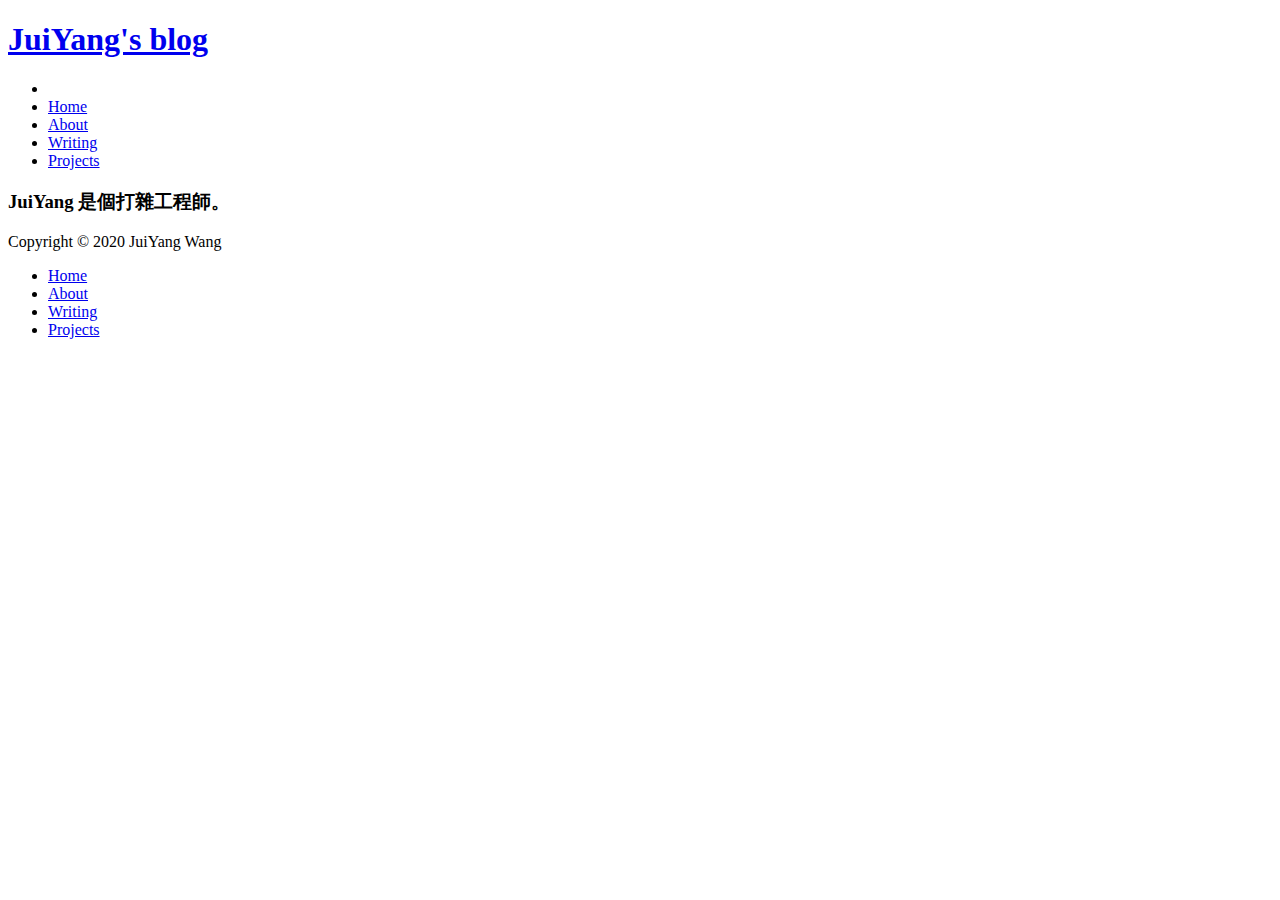
==== about/index.html @ 7d412b34 "Site updated: 2020-12-31 13:35:17" ====
<!DOCTYPE html>
<html lang=zh>
<head>
    <!-- so meta -->
    <meta charset="utf-8">
    <meta http-equiv="X-UA-Compatible" content="IE=edge">
    <meta name="HandheldFriendly" content="True">
    <meta name="viewport" content="width=device-width, initial-scale=1, maximum-scale=1" />
    <meta name="description" content="JuiYang 是個打雜工程師。">
<meta property="og:type" content="website">
<meta property="og:title" content="about">
<meta property="og:url" content="http://tom4652002.github.io/about/index.html">
<meta property="og:site_name" content="JuiYang&#39;s blog">
<meta property="og:description" content="JuiYang 是個打雜工程師。">
<meta property="og:locale" content="zh_TW">
<meta property="article:published_time" content="2020-12-31T03:40:57.000Z">
<meta property="article:modified_time" content="2020-12-31T03:43:46.198Z">
<meta property="article:author" content="JuiYang Wang">
<meta name="twitter:card" content="summary">
    
    
        
          
              <link rel="shortcut icon" href="/images/favicon.ico">
          
        
        
          
            <link rel="icon" type="image/png" href="/images/favicon-192x192.png" sizes="192x192">
          
        
        
          
            <link rel="apple-touch-icon" sizes="180x180" href="/images/apple-touch-icon.png">
          
        
    
    <!-- title -->
    <title>about</title>
    <!-- styles -->
    
<link rel="stylesheet" href="/css/style.css">

    <!-- rss -->
    
    
<meta name="generator" content="Hexo 5.3.0"></head>

<body>
    
    <div class="content index width mx-auto px2 my4">
        
          <header id="header">
  <a href="/">
  
    
      <div id="logo" style="background-image: url(/images/logo.png);"></div>
    
  
    <div id="title">
      <h1>JuiYang&#39;s blog</h1>
    </div>
  </a>
  <div id="nav">
    <ul>
      <li class="icon">
        <a href="#"><i class="fa fa-bars fa-2x"></i></a>
      </li>
       
        <li><a href="/">Home</a></li>
       
        <li><a href="/about/">About</a></li>
       
        <li><a href="/_posts/">Writing</a></li>
       
        <li><a target="_blank" rel="noopener" href="http://github.com/tom4652002">Projects</a></li>
      
    </ul>
  </div>
</header>

        
        <article class="post" itemscope itemtype="http://schema.org/BlogPosting">
  
  

  <div class="content" itemprop="articleBody">
    <h3 id="JuiYang-是個打雜工程師。"><a href="#JuiYang-是個打雜工程師。" class="headerlink" title="JuiYang 是個打雜工程師。"></a>JuiYang 是個打雜工程師。</h3>
  </div>
</article>

    </div>
    
    <footer id="footer">
  <div class="footer-left">
    Copyright &copy; 2020 JuiYang Wang
  </div>
  <div class="footer-right">
    <nav>
      <ul>
         
          <li><a href="/">Home</a></li>
         
          <li><a href="/about/">About</a></li>
         
          <li><a href="/_posts/">Writing</a></li>
         
          <li><a target="_blank" rel="noopener" href="http://github.com/tom4652002">Projects</a></li>
        
      </ul>
    </nav>
  </div>
</footer>

</body>
</html>
<!-- styles -->

<link rel="stylesheet" href="/lib/font-awesome/css/font-awesome.min.css">


<link rel="stylesheet" href="/lib/meslo-LG/styles.css">


<link rel="stylesheet" href="/lib/justified-gallery/justifiedGallery.min.css">


<!-- jquery -->

<script src="/lib/jquery/jquery.min.js"></script>


<script src="/lib/justified-gallery/jquery.justifiedGallery.min.js"></script>


<script src="/js/main.js"></script>



    <!-- Google Analytics -->
    <script type="text/javascript">
        (function(i,s,o,g,r,a,m) {i['GoogleAnalyticsObject']=r;i[r]=i[r]||function() {
        (i[r].q=i[r].q||[]).push(arguments)},i[r].l=1*new Date();a=s.createElement(o),
        m=s.getElementsByTagName(o)[0];a.async=1;a.src=g;m.parentNode.insertBefore(a,m)
        })(window,document,'script','//www.google-analytics.com/analytics.js','ga');
        ga('create', 'UA-37473492-6', 'auto');
        ga('send', 'pageview');
    </script>
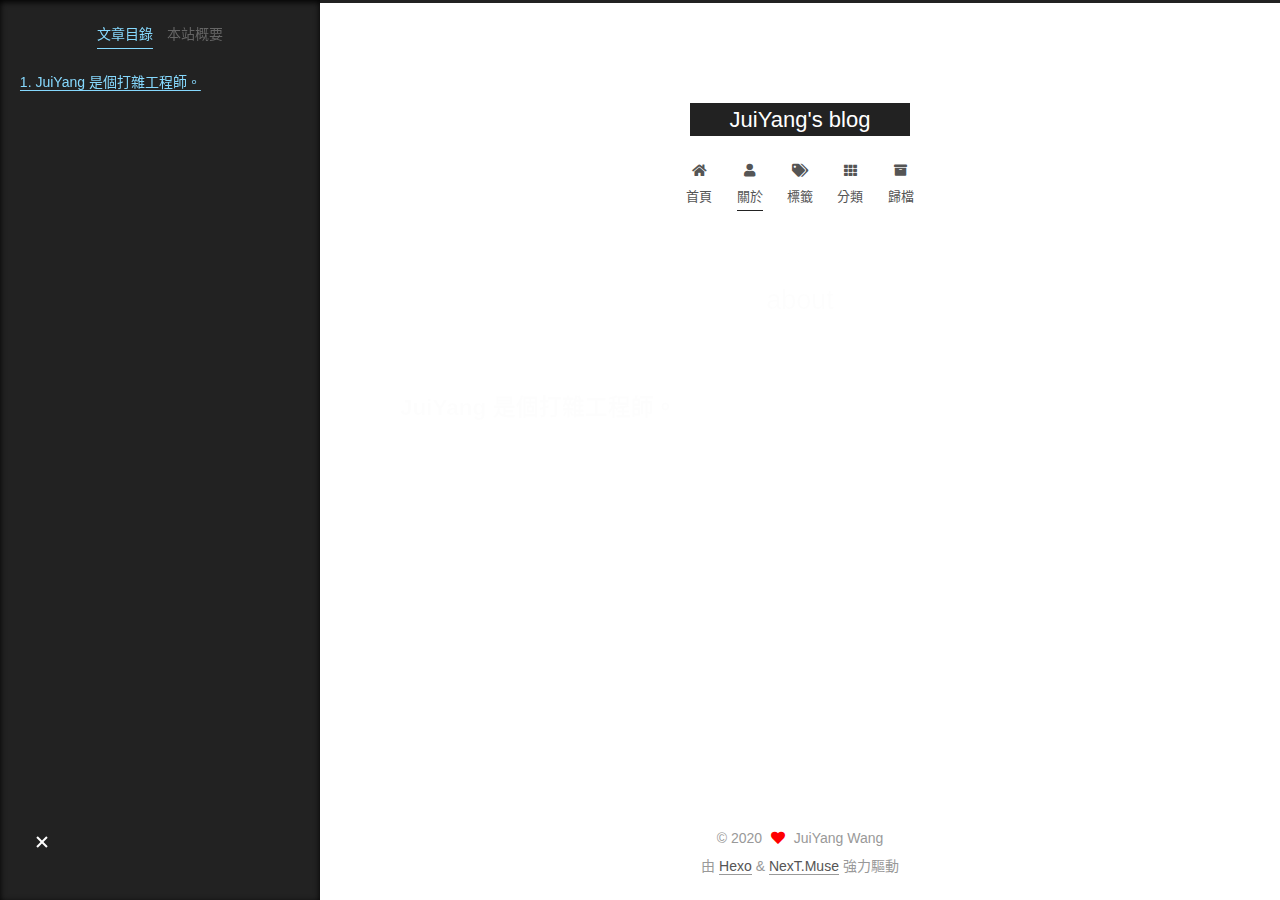
==== commit aa29653d: "Site updated: 2020-12-31 16:21:53" ====
--- a/about/index.html
+++ b/about/index.html
@@ -1,12 +1,26 @@
 <!DOCTYPE html>
-<html lang=zh>
+<html lang="zh-TW">
 <head>
-    <!-- so meta -->
-    <meta charset="utf-8">
-    <meta http-equiv="X-UA-Compatible" content="IE=edge">
-    <meta name="HandheldFriendly" content="True">
-    <meta name="viewport" content="width=device-width, initial-scale=1, maximum-scale=1" />
-    <meta name="description" content="JuiYang 是個打雜工程師。">
+  <meta charset="UTF-8">
+<meta name="viewport" content="width=device-width, initial-scale=1, maximum-scale=2">
+<meta name="theme-color" content="#222">
+<meta name="generator" content="Hexo 5.3.0">
+  <link rel="apple-touch-icon" sizes="180x180" href="/images/apple-touch-icon.png">
+  <link rel="icon" type="image/png" sizes="32x32" href="/images/favicon-32x32.png">
+  <link rel="icon" type="image/png" sizes="16x16" href="/images/favicon-16x16.png">
+  <link rel="mask-icon" href="/images/logo.png" color="#222">
+
+<link rel="stylesheet" href="/css/main.css">
+
+
+<link rel="stylesheet" href="/lib/font-awesome/css/all.min.css">
+
+<script id="hexo-configurations">
+    var NexT = window.NexT || {};
+    var CONFIG = {"hostname":"tom4652002.github.io","root":"/","scheme":"Muse","version":"7.8.0","exturl":false,"sidebar":{"position":"left","display":"post","padding":18,"offset":12,"onmobile":false},"copycode":{"enable":false,"show_result":false,"style":null},"back2top":{"enable":true,"sidebar":false,"scrollpercent":false},"bookmark":{"enable":false,"color":"#222","save":"auto"},"fancybox":false,"mediumzoom":false,"lazyload":false,"pangu":false,"comments":{"style":"tabs","active":null,"storage":true,"lazyload":false,"nav":null},"algolia":{"hits":{"per_page":10},"labels":{"input_placeholder":"Search for Posts","hits_empty":"We didn't find any results for the search: ${query}","hits_stats":"${hits} results found in ${time} ms"}},"localsearch":{"enable":false,"trigger":"auto","top_n_per_article":1,"unescape":false,"preload":false},"motion":{"enable":true,"async":false,"transition":{"post_block":"fadeIn","post_header":"slideDownIn","post_body":"slideDownIn","coll_header":"slideLeftIn","sidebar":"slideUpIn"}}};
+  </script>
+
+  <meta name="description" content="JuiYang 是個打雜工程師。">
 <meta property="og:type" content="website">
 <meta property="og:title" content="about">
 <meta property="og:url" content="http://tom4652002.github.io/about/index.html">
@@ -17,135 +31,350 @@
 <meta property="article:modified_time" content="2020-12-31T03:43:46.198Z">
 <meta property="article:author" content="JuiYang Wang">
 <meta name="twitter:card" content="summary">
-    
-    
+
+<link rel="canonical" href="http://tom4652002.github.io/about/">
+
+
+<script id="page-configurations">
+  // https://hexo.io/docs/variables.html
+  CONFIG.page = {
+    sidebar: "",
+    isHome : false,
+    isPost : false,
+    lang   : 'zh-TW'
+  };
+</script>
+
+  <title>about | JuiYang's blog
+</title>
+  
+
+
+
+
+
+
+  <noscript>
+  <style>
+  .use-motion .brand,
+  .use-motion .menu-item,
+  .sidebar-inner,
+  .use-motion .post-block,
+  .use-motion .pagination,
+  .use-motion .comments,
+  .use-motion .post-header,
+  .use-motion .post-body,
+  .use-motion .collection-header { opacity: initial; }
+
+  .use-motion .site-title,
+  .use-motion .site-subtitle {
+    opacity: initial;
+    top: initial;
+  }
+
+  .use-motion .logo-line-before i { left: initial; }
+  .use-motion .logo-line-after i { right: initial; }
+  </style>
+</noscript>
+
+</head>
+
+<body itemscope itemtype="http://schema.org/WebPage">
+  <div class="container use-motion">
+    <div class="headband"></div>
+
+    <header class="header" itemscope itemtype="http://schema.org/WPHeader">
+      <div class="header-inner"><div class="site-brand-container">
+  <div class="site-nav-toggle">
+    <div class="toggle" aria-label="切換導航欄">
+      <span class="toggle-line toggle-line-first"></span>
+      <span class="toggle-line toggle-line-middle"></span>
+      <span class="toggle-line toggle-line-last"></span>
+    </div>
+  </div>
+
+  <div class="site-meta">
+
+    <a href="/" class="brand" rel="start">
+      <span class="logo-line-before"><i></i></span>
+      <h1 class="site-title">JuiYang's blog</h1>
+      <span class="logo-line-after"><i></i></span>
+    </a>
+  </div>
+
+  <div class="site-nav-right">
+    <div class="toggle popup-trigger">
+    </div>
+  </div>
+</div>
+
+
+
+
+<nav class="site-nav">
+  <ul id="menu" class="main-menu menu">
+        <li class="menu-item menu-item-home">
+
+    <a href="/" rel="section"><i class="fa fa-home fa-fw"></i>首頁</a>
+
+  </li>
+        <li class="menu-item menu-item-about">
+
+    <a href="/about/" rel="section"><i class="fa fa-user fa-fw"></i>關於</a>
+
+  </li>
+        <li class="menu-item menu-item-tags">
+
+    <a href="/tags/" rel="section"><i class="fa fa-tags fa-fw"></i>標籤</a>
+
+  </li>
+        <li class="menu-item menu-item-categories">
+
+    <a href="/categories/" rel="section"><i class="fa fa-th fa-fw"></i>分類</a>
+
+  </li>
+        <li class="menu-item menu-item-archives">
+
+    <a href="/archives/" rel="section"><i class="fa fa-archive fa-fw"></i>歸檔</a>
+
+  </li>
+  </ul>
+</nav>
+
+
+
+
+</div>
+    </header>
+
+    
+  <div class="back-to-top">
+    <i class="fa fa-arrow-up"></i>
+    <span>0%</span>
+  </div>
+
+
+    <main class="main">
+      <div class="main-inner">
+        <div class="content-wrap">
+          
+  
+  
+
+          <div class="content page posts-expand">
+            
+
+    
+    
+    
+    <div class="post-block" lang="zh-TW">
+      <header class="post-header">
+
+<h1 class="post-title" itemprop="name headline">about
+</h1>
+
+<div class="post-meta">
+  
+
+</div>
+
+</header>
+
+      
+      
+      
+      <div class="post-body">
+          <h3 id="JuiYang-是個打雜工程師。"><a href="#JuiYang-是個打雜工程師。" class="headerlink" title="JuiYang 是個打雜工程師。"></a>JuiYang 是個打雜工程師。</h3>
+      </div>
+      
+      
+      
+    </div>
+    
+
+    
+    
+    
+
+
+          </div>
+          
+
+<script>
+  window.addEventListener('tabs:register', () => {
+    let { activeClass } = CONFIG.comments;
+    if (CONFIG.comments.storage) {
+      activeClass = localStorage.getItem('comments_active') || activeClass;
+    }
+    if (activeClass) {
+      let activeTab = document.querySelector(`a[href="#comment-${activeClass}"]`);
+      if (activeTab) {
+        activeTab.click();
+      }
+    }
+  });
+  if (CONFIG.comments.storage) {
+    window.addEventListener('tabs:click', event => {
+      if (!event.target.matches('.tabs-comment .tab-content .tab-pane')) return;
+      let commentClass = event.target.classList[1];
+      localStorage.setItem('comments_active', commentClass);
+    });
+  }
+</script>
+
+        </div>
+          
+  
+  <div class="toggle sidebar-toggle">
+    <span class="toggle-line toggle-line-first"></span>
+    <span class="toggle-line toggle-line-middle"></span>
+    <span class="toggle-line toggle-line-last"></span>
+  </div>
+
+  <aside class="sidebar">
+    <div class="sidebar-inner">
+
+      <ul class="sidebar-nav motion-element">
+        <li class="sidebar-nav-toc">
+          文章目錄
+        </li>
+        <li class="sidebar-nav-overview">
+          本站概要
+        </li>
+      </ul>
+
+      <!--noindex-->
+      <div class="post-toc-wrap sidebar-panel">
+          <div class="post-toc motion-element"><ol class="nav"><li class="nav-item nav-level-3"><a class="nav-link" href="#JuiYang-%E6%98%AF%E5%80%8B%E6%89%93%E9%9B%9C%E5%B7%A5%E7%A8%8B%E5%B8%AB%E3%80%82"><span class="nav-number">1.</span> <span class="nav-text">JuiYang 是個打雜工程師。</span></a></li></ol></div>
+      </div>
+      <!--/noindex-->
+
+      <div class="site-overview-wrap sidebar-panel">
+        <div class="site-author motion-element" itemprop="author" itemscope itemtype="http://schema.org/Person">
+    <img class="site-author-image" itemprop="image" alt="JuiYang Wang"
+      src="/about/logo.png">
+  <p class="site-author-name" itemprop="name">JuiYang Wang</p>
+  <div class="site-description" itemprop="description">Hello</div>
+</div>
+<div class="site-state-wrap motion-element">
+  <nav class="site-state">
+      <div class="site-state-item site-state-posts">
+          <a href="/archives/">
         
-          
-              <link rel="shortcut icon" href="/images/favicon.ico">
-          
+          <span class="site-state-item-count">2</span>
+          <span class="site-state-item-name">文章</span>
+        </a>
+      </div>
+      <div class="site-state-item site-state-categories">
+            <a href="/categories/">
+          
+        <span class="site-state-item-count">1</span>
+        <span class="site-state-item-name">分類</span></a>
+      </div>
+      <div class="site-state-item site-state-tags">
+            <a href="/tags/">
+          
+        <span class="site-state-item-count">1</span>
+        <span class="site-state-item-name">標籤</span></a>
+      </div>
+  </nav>
+</div>
+  <div class="links-of-author motion-element">
+      <span class="links-of-author-item">
+        <a href="https://github.com/tom4652002" title="GitHub → https:&#x2F;&#x2F;github.com&#x2F;tom4652002" rel="noopener" target="_blank"><i class="fab fa-github fa-fw"></i>GitHub</a>
+      </span>
+  </div>
+
+
+  <div class="links-of-blogroll motion-element">
+    <div class="links-of-blogroll-title"><i class="fa fa-link fa-fw"></i>
+      Links
+    </div>
+    <ul class="links-of-blogroll-list">
+        <li class="links-of-blogroll-item">
+          <a href="http://tom4652002.github.io/" title="http:&#x2F;&#x2F;tom4652002.github.io">Title</a>
+        </li>
+    </ul>
+  </div>
+
+      </div>
+
+    </div>
+  </aside>
+  <div id="sidebar-dimmer"></div>
+
+
+      </div>
+    </main>
+
+    <footer class="footer">
+      <div class="footer-inner">
         
+
         
-          
-            <link rel="icon" type="image/png" href="/images/favicon-192x192.png" sizes="192x192">
-          
+
+<div class="copyright">
+  
+  &copy; 
+  <span itemprop="copyrightYear">2020</span>
+  <span class="with-love">
+    <i class="fa fa-heart"></i>
+  </span>
+  <span class="author" itemprop="copyrightHolder">JuiYang Wang</span>
+</div>
+  <div class="powered-by">由 <a href="https://hexo.io/" class="theme-link" rel="noopener" target="_blank">Hexo</a> & <a href="https://muse.theme-next.org/" class="theme-link" rel="noopener" target="_blank">NexT.Muse</a> 強力驅動
+  </div>
+
         
-        
-          
-            <link rel="apple-touch-icon" sizes="180x180" href="/images/apple-touch-icon.png">
-          
-        
-    
-    <!-- title -->
-    <title>about</title>
-    <!-- styles -->
-    
-<link rel="stylesheet" href="/css/style.css">
-
-    <!-- rss -->
-    
-    
-<meta name="generator" content="Hexo 5.3.0"></head>
-
-<body>
-    
-    <div class="content index width mx-auto px2 my4">
-        
-          <header id="header">
-  <a href="/">
-  
-    
-      <div id="logo" style="background-image: url(/images/logo.png);"></div>
-    
-  
-    <div id="title">
-      <h1>JuiYang&#39;s blog</h1>
-    </div>
-  </a>
-  <div id="nav">
-    <ul>
-      <li class="icon">
-        <a href="#"><i class="fa fa-bars fa-2x"></i></a>
-      </li>
-       
-        <li><a href="/">Home</a></li>
-       
-        <li><a href="/about/">About</a></li>
-       
-        <li><a href="/_posts/">Writing</a></li>
-       
-        <li><a target="_blank" rel="noopener" href="http://github.com/tom4652002">Projects</a></li>
-      
-    </ul>
-  </div>
-</header>
-
-        
-        <article class="post" itemscope itemtype="http://schema.org/BlogPosting">
-  
-  
-
-  <div class="content" itemprop="articleBody">
-    <h3 id="JuiYang-是個打雜工程師。"><a href="#JuiYang-是個打雜工程師。" class="headerlink" title="JuiYang 是個打雜工程師。"></a>JuiYang 是個打雜工程師。</h3>
-  </div>
-</article>
-
-    </div>
-    
-    <footer id="footer">
-  <div class="footer-left">
-    Copyright &copy; 2020 JuiYang Wang
-  </div>
-  <div class="footer-right">
-    <nav>
-      <ul>
-         
-          <li><a href="/">Home</a></li>
-         
-          <li><a href="/about/">About</a></li>
-         
-          <li><a href="/_posts/">Writing</a></li>
-         
-          <li><a target="_blank" rel="noopener" href="http://github.com/tom4652002">Projects</a></li>
-        
-      </ul>
-    </nav>
-  </div>
-</footer>
+
+
+
+
+
+
+
+
+      </div>
+    </footer>
+  </div>
+
+  
+  <script src="/lib/anime.min.js"></script>
+  <script src="/lib/velocity/velocity.min.js"></script>
+  <script src="/lib/velocity/velocity.ui.min.js"></script>
+
+<script src="/js/utils.js"></script>
+
+<script src="/js/motion.js"></script>
+
+
+<script src="/js/schemes/muse.js"></script>
+
+
+<script src="/js/next-boot.js"></script>
+
+
+
+
+  
+
+
+
+
+
+
+
+
+
+
+
+
+
+
+
+  
+
+  
 
 </body>
 </html>
-<!-- styles -->
-
-<link rel="stylesheet" href="/lib/font-awesome/css/font-awesome.min.css">
-
-
-<link rel="stylesheet" href="/lib/meslo-LG/styles.css">
-
-
-<link rel="stylesheet" href="/lib/justified-gallery/justifiedGallery.min.css">
-
-
-<!-- jquery -->
-
-<script src="/lib/jquery/jquery.min.js"></script>
-
-
-<script src="/lib/justified-gallery/jquery.justifiedGallery.min.js"></script>
-
-
-<script src="/js/main.js"></script>
-
-
-
-    <!-- Google Analytics -->
-    <script type="text/javascript">
-        (function(i,s,o,g,r,a,m) {i['GoogleAnalyticsObject']=r;i[r]=i[r]||function() {
-        (i[r].q=i[r].q||[]).push(arguments)},i[r].l=1*new Date();a=s.createElement(o),
-        m=s.getElementsByTagName(o)[0];a.async=1;a.src=g;m.parentNode.insertBefore(a,m)
-        })(window,document,'script','//www.google-analytics.com/analytics.js','ga');
-        ga('create', 'UA-37473492-6', 'auto');
-        ga('send', 'pageview');
-    </script>
-
-
-
--- a/css/main.css
+++ b/css/main.css
@@ -0,0 +1,2291 @@
+:root {
+  --body-bg-color: #fff;
+  --content-bg-color: #fff;
+  --card-bg-color: #f5f5f5;
+  --text-color: #555;
+  --blockquote-color: #666;
+  --link-color: #555;
+  --link-hover-color: #222;
+  --brand-color: #fff;
+  --brand-hover-color: #fff;
+  --table-row-odd-bg-color: #f9f9f9;
+  --table-row-hover-bg-color: #f5f5f5;
+  --menu-item-bg-color: #f5f5f5;
+  --btn-default-bg: #222;
+  --btn-default-color: #fff;
+  --btn-default-border-color: #222;
+  --btn-default-hover-bg: #fff;
+  --btn-default-hover-color: #222;
+  --btn-default-hover-border-color: #222;
+}
+html {
+  line-height: 1.15; /* 1 */
+  -webkit-text-size-adjust: 100%; /* 2 */
+}
+body {
+  margin: 0;
+}
+main {
+  display: block;
+}
+h1 {
+  font-size: 2em;
+  margin: 0.67em 0;
+}
+hr {
+  box-sizing: content-box; /* 1 */
+  height: 0; /* 1 */
+  overflow: visible; /* 2 */
+}
+pre {
+  font-family: monospace, monospace; /* 1 */
+  font-size: 1em; /* 2 */
+}
+a {
+  background: transparent;
+}
+abbr[title] {
+  border-bottom: none; /* 1 */
+  text-decoration: underline; /* 2 */
+  text-decoration: underline dotted; /* 2 */
+}
+b,
+strong {
+  font-weight: bolder;
+}
+code,
+kbd,
+samp {
+  font-family: monospace, monospace; /* 1 */
+  font-size: 1em; /* 2 */
+}
+small {
+  font-size: 80%;
+}
+sub,
+sup {
+  font-size: 75%;
+  line-height: 0;
+  position: relative;
+  vertical-align: baseline;
+}
+sub {
+  bottom: -0.25em;
+}
+sup {
+  top: -0.5em;
+}
+img {
+  border-style: none;
+}
+button,
+input,
+optgroup,
+select,
+textarea {
+  font-family: inherit; /* 1 */
+  font-size: 100%; /* 1 */
+  line-height: 1.15; /* 1 */
+  margin: 0; /* 2 */
+}
+button,
+input {
+/* 1 */
+  overflow: visible;
+}
+button,
+select {
+/* 1 */
+  text-transform: none;
+}
+button,
+[type='button'],
+[type='reset'],
+[type='submit'] {
+  -webkit-appearance: button;
+}
+button::-moz-focus-inner,
+[type='button']::-moz-focus-inner,
+[type='reset']::-moz-focus-inner,
+[type='submit']::-moz-focus-inner {
+  border-style: none;
+  padding: 0;
+}
+button:-moz-focusring,
+[type='button']:-moz-focusring,
+[type='reset']:-moz-focusring,
+[type='submit']:-moz-focusring {
+  outline: 1px dotted ButtonText;
+}
+fieldset {
+  padding: 0.35em 0.75em 0.625em;
+}
+legend {
+  box-sizing: border-box; /* 1 */
+  color: inherit; /* 2 */
+  display: table; /* 1 */
+  max-width: 100%; /* 1 */
+  padding: 0; /* 3 */
+  white-space: normal; /* 1 */
+}
+progress {
+  vertical-align: baseline;
+}
+textarea {
+  overflow: auto;
+}
+[type='checkbox'],
+[type='radio'] {
+  box-sizing: border-box; /* 1 */
+  padding: 0; /* 2 */
+}
+[type='number']::-webkit-inner-spin-button,
+[type='number']::-webkit-outer-spin-button {
+  height: auto;
+}
+[type='search'] {
+  outline-offset: -2px; /* 2 */
+  -webkit-appearance: textfield; /* 1 */
+}
+[type='search']::-webkit-search-decoration {
+  -webkit-appearance: none;
+}
+::-webkit-file-upload-button {
+  font: inherit; /* 2 */
+  -webkit-appearance: button; /* 1 */
+}
+details {
+  display: block;
+}
+summary {
+  display: list-item;
+}
+template {
+  display: none;
+}
+[hidden] {
+  display: none;
+}
+::selection {
+  background: #262a30;
+  color: #eee;
+}
+html,
+body {
+  height: 100%;
+}
+body {
+  background: var(--body-bg-color);
+  color: var(--text-color);
+  font-family: 'Lato', "PingFang SC", "Microsoft YaHei", sans-serif;
+  font-size: 1em;
+  line-height: 2;
+}
+@media (max-width: 991px) {
+  body {
+    padding-left: 0 !important;
+    padding-right: 0 !important;
+  }
+}
+h1,
+h2,
+h3,
+h4,
+h5,
+h6 {
+  font-family: 'Lato', "PingFang SC", "Microsoft YaHei", sans-serif;
+  font-weight: bold;
+  line-height: 1.5;
+  margin: 20px 0 15px;
+}
+h1 {
+  font-size: 1.5em;
+}
+h2 {
+  font-size: 1.375em;
+}
+h3 {
+  font-size: 1.25em;
+}
+h4 {
+  font-size: 1.125em;
+}
+h5 {
+  font-size: 1em;
+}
+h6 {
+  font-size: 0.875em;
+}
+p {
+  margin: 0 0 20px 0;
+}
+a,
+span.exturl {
+  border-bottom: 1px solid #999;
+  color: var(--link-color);
+  outline: 0;
+  text-decoration: none;
+  overflow-wrap: break-word;
+  word-wrap: break-word;
+  cursor: pointer;
+}
+a:hover,
+span.exturl:hover {
+  border-bottom-color: var(--link-hover-color);
+  color: var(--link-hover-color);
+}
+iframe,
+img,
+video {
+  display: block;
+  margin-left: auto;
+  margin-right: auto;
+  max-width: 100%;
+}
+hr {
+  background-image: repeating-linear-gradient(-45deg, #ddd, #ddd 4px, transparent 4px, transparent 8px);
+  border: 0;
+  height: 3px;
+  margin: 40px 0;
+}
+blockquote {
+  border-left: 4px solid #ddd;
+  color: var(--blockquote-color);
+  margin: 0;
+  padding: 0 15px;
+}
+blockquote cite::before {
+  content: '-';
+  padding: 0 5px;
+}
+dt {
+  font-weight: bold;
+}
+dd {
+  margin: 0;
+  padding: 0;
+}
+kbd {
+  background-color: #f5f5f5;
+  background-image: linear-gradient(#eee, #fff, #eee);
+  border: 1px solid #ccc;
+  border-radius: 0.2em;
+  box-shadow: 0.1em 0.1em 0.2em rgba(0,0,0,0.1);
+  color: #555;
+  font-family: inherit;
+  padding: 0.1em 0.3em;
+  white-space: nowrap;
+}
+.table-container {
+  overflow: auto;
+}
+table {
+  border-collapse: collapse;
+  border-spacing: 0;
+  font-size: 0.875em;
+  margin: 0 0 20px 0;
+  width: 100%;
+}
+tbody tr:nth-of-type(odd) {
+  background: var(--table-row-odd-bg-color);
+}
+tbody tr:hover {
+  background: var(--table-row-hover-bg-color);
+}
+caption,
+th,
+td {
+  font-weight: normal;
+  padding: 8px;
+  vertical-align: middle;
+}
+th,
+td {
+  border: 1px solid #ddd;
+  border-bottom: 3px solid #ddd;
+}
+th {
+  font-weight: 700;
+  padding-bottom: 10px;
+}
+td {
+  border-bottom-width: 1px;
+}
+.btn {
+  background: var(--btn-default-bg);
+  border: 2px solid var(--btn-default-border-color);
+  border-radius: 0;
+  color: var(--btn-default-color);
+  display: inline-block;
+  font-size: 0.875em;
+  line-height: 2;
+  padding: 0 20px;
+  text-decoration: none;
+  transition-property: background-color;
+  transition-delay: 0s;
+  transition-duration: 0.2s;
+  transition-timing-function: ease-in-out;
+}
+.btn:hover {
+  background: var(--btn-default-hover-bg);
+  border-color: var(--btn-default-hover-border-color);
+  color: var(--btn-default-hover-color);
+}
+.btn + .btn {
+  margin: 0 0 8px 8px;
+}
+.btn .fa-fw {
+  text-align: left;
+  width: 1.285714285714286em;
+}
+.toggle {
+  line-height: 0;
+}
+.toggle .toggle-line {
+  background: #fff;
+  display: inline-block;
+  height: 2px;
+  left: 0;
+  position: relative;
+  top: 0;
+  transition: all 0.4s;
+  vertical-align: top;
+  width: 100%;
+}
+.toggle .toggle-line:not(:first-child) {
+  margin-top: 3px;
+}
+.toggle.toggle-arrow .toggle-line-first {
+  left: 50%;
+  top: 2px;
+  transform: rotate(45deg);
+  width: 50%;
+}
+.toggle.toggle-arrow .toggle-line-middle {
+  left: 2px;
+  width: 90%;
+}
+.toggle.toggle-arrow .toggle-line-last {
+  left: 50%;
+  top: -2px;
+  transform: rotate(-45deg);
+  width: 50%;
+}
+.toggle.toggle-close .toggle-line-first {
+  transform: rotate(-45deg);
+  top: 5px;
+}
+.toggle.toggle-close .toggle-line-middle {
+  opacity: 0;
+}
+.toggle.toggle-close .toggle-line-last {
+  transform: rotate(45deg);
+  top: -5px;
+}
+.highlight,
+pre {
+  background: #f7f7f7;
+  color: #4d4d4c;
+  line-height: 1.6;
+  margin: 0 auto 20px;
+}
+pre,
+code {
+  font-family: consolas, Menlo, monospace, "PingFang SC", "Microsoft YaHei";
+}
+code {
+  background: #eee;
+  border-radius: 3px;
+  color: #555;
+  padding: 2px 4px;
+  overflow-wrap: break-word;
+  word-wrap: break-word;
+}
+.highlight *::selection {
+  background: #d6d6d6;
+}
+.highlight pre {
+  border: 0;
+  margin: 0;
+  padding: 10px 0;
+}
+.highlight table {
+  border: 0;
+  margin: 0;
+  width: auto;
+}
+.highlight td {
+  border: 0;
+  padding: 0;
+}
+.highlight figcaption {
+  background: #eff2f3;
+  color: #4d4d4c;
+  display: flex;
+  font-size: 0.875em;
+  justify-content: space-between;
+  line-height: 1.2;
+  padding: 0.5em;
+}
+.highlight figcaption a {
+  color: #4d4d4c;
+}
+.highlight figcaption a:hover {
+  border-bottom-color: #4d4d4c;
+}
+.highlight .gutter {
+  -moz-user-select: none;
+  -ms-user-select: none;
+  -webkit-user-select: none;
+  user-select: none;
+}
+.highlight .gutter pre {
+  background: #eff2f3;
+  color: #869194;
+  padding-left: 10px;
+  padding-right: 10px;
+  text-align: right;
+}
+.highlight .code pre {
+  background: #f7f7f7;
+  padding-left: 10px;
+  width: 100%;
+}
+.gist table {
+  width: auto;
+}
+.gist table td {
+  border: 0;
+}
+pre {
+  overflow: auto;
+  padding: 10px;
+}
+pre code {
+  background: none;
+  color: #4d4d4c;
+  font-size: 0.875em;
+  padding: 0;
+  text-shadow: none;
+}
+pre .deletion {
+  background: #fdd;
+}
+pre .addition {
+  background: #dfd;
+}
+pre .meta {
+  color: #eab700;
+  -moz-user-select: none;
+  -ms-user-select: none;
+  -webkit-user-select: none;
+  user-select: none;
+}
+pre .comment {
+  color: #8e908c;
+}
+pre .variable,
+pre .attribute,
+pre .tag,
+pre .name,
+pre .regexp,
+pre .ruby .constant,
+pre .xml .tag .title,
+pre .xml .pi,
+pre .xml .doctype,
+pre .html .doctype,
+pre .css .id,
+pre .css .class,
+pre .css .pseudo {
+  color: #c82829;
+}
+pre .number,
+pre .preprocessor,
+pre .built_in,
+pre .builtin-name,
+pre .literal,
+pre .params,
+pre .constant,
+pre .command {
+  color: #f5871f;
+}
+pre .ruby .class .title,
+pre .css .rules .attribute,
+pre .string,
+pre .symbol,
+pre .value,
+pre .inheritance,
+pre .header,
+pre .ruby .symbol,
+pre .xml .cdata,
+pre .special,
+pre .formula {
+  color: #718c00;
+}
+pre .title,
+pre .css .hexcolor {
+  color: #3e999f;
+}
+pre .function,
+pre .python .decorator,
+pre .python .title,
+pre .ruby .function .title,
+pre .ruby .title .keyword,
+pre .perl .sub,
+pre .javascript .title,
+pre .coffeescript .title {
+  color: #4271ae;
+}
+pre .keyword,
+pre .javascript .function {
+  color: #8959a8;
+}
+.blockquote-center {
+  border-left: none;
+  margin: 40px 0;
+  padding: 0;
+  position: relative;
+  text-align: center;
+}
+.blockquote-center .fa {
+  display: block;
+  opacity: 0.6;
+  position: absolute;
+  width: 100%;
+}
+.blockquote-center .fa-quote-left {
+  border-top: 1px solid #ccc;
+  text-align: left;
+  top: -20px;
+}
+.blockquote-center .fa-quote-right {
+  border-bottom: 1px solid #ccc;
+  text-align: right;
+  bottom: -20px;
+}
+.blockquote-center p,
+.blockquote-center div {
+  text-align: center;
+}
+.post-body .group-picture img {
+  margin: 0 auto;
+  padding: 0 3px;
+}
+.group-picture-row {
+  margin-bottom: 6px;
+  overflow: hidden;
+}
+.group-picture-column {
+  float: left;
+  margin-bottom: 10px;
+}
+.post-body .label {
+  color: #555;
+  display: inline;
+  padding: 0 2px;
+}
+.post-body .label.default {
+  background: #f0f0f0;
+}
+.post-body .label.primary {
+  background: #efe6f7;
+}
+.post-body .label.info {
+  background: #e5f2f8;
+}
+.post-body .label.success {
+  background: #e7f4e9;
+}
+.post-body .label.warning {
+  background: #fcf6e1;
+}
+.post-body .label.danger {
+  background: #fae8eb;
+}
+.post-body .tabs {
+  margin-bottom: 20px;
+}
+.post-body .tabs,
+.tabs-comment {
+  display: block;
+  padding-top: 10px;
+  position: relative;
+}
+.post-body .tabs ul.nav-tabs,
+.tabs-comment ul.nav-tabs {
+  display: flex;
+  flex-wrap: wrap;
+  margin: 0;
+  margin-bottom: -1px;
+  padding: 0;
+}
+@media (max-width: 413px) {
+  .post-body .tabs ul.nav-tabs,
+  .tabs-comment ul.nav-tabs {
+    display: block;
+    margin-bottom: 5px;
+  }
+}
+.post-body .tabs ul.nav-tabs li.tab,
+.tabs-comment ul.nav-tabs li.tab {
+  border-bottom: 1px solid #ddd;
+  border-left: 1px solid transparent;
+  border-right: 1px solid transparent;
+  border-top: 3px solid transparent;
+  flex-grow: 1;
+  list-style-type: none;
+  border-radius: 0 0 0 0;
+}
+@media (max-width: 413px) {
+  .post-body .tabs ul.nav-tabs li.tab,
+  .tabs-comment ul.nav-tabs li.tab {
+    border-bottom: 1px solid transparent;
+    border-left: 3px solid transparent;
+    border-right: 1px solid transparent;
+    border-top: 1px solid transparent;
+  }
+}
+@media (max-width: 413px) {
+  .post-body .tabs ul.nav-tabs li.tab,
+  .tabs-comment ul.nav-tabs li.tab {
+    border-radius: 0;
+  }
+}
+.post-body .tabs ul.nav-tabs li.tab a,
+.tabs-comment ul.nav-tabs li.tab a {
+  border-bottom: initial;
+  display: block;
+  line-height: 1.8;
+  outline: 0;
+  padding: 0.25em 0.75em;
+  text-align: center;
+  transition-delay: 0s;
+  transition-duration: 0.2s;
+  transition-timing-function: ease-out;
+}
+.post-body .tabs ul.nav-tabs li.tab a i,
+.tabs-comment ul.nav-tabs li.tab a i {
+  width: 1.285714285714286em;
+}
+.post-body .tabs ul.nav-tabs li.tab.active,
+.tabs-comment ul.nav-tabs li.tab.active {
+  border-bottom: 1px solid transparent;
+  border-left: 1px solid #ddd;
+  border-right: 1px solid #ddd;
+  border-top: 3px solid #fc6423;
+}
+@media (max-width: 413px) {
+  .post-body .tabs ul.nav-tabs li.tab.active,
+  .tabs-comment ul.nav-tabs li.tab.active {
+    border-bottom: 1px solid #ddd;
+    border-left: 3px solid #fc6423;
+    border-right: 1px solid #ddd;
+    border-top: 1px solid #ddd;
+  }
+}
+.post-body .tabs ul.nav-tabs li.tab.active a,
+.tabs-comment ul.nav-tabs li.tab.active a {
+  color: var(--link-color);
+  cursor: default;
+}
+.post-body .tabs .tab-content .tab-pane,
+.tabs-comment .tab-content .tab-pane {
+  border: 1px solid #ddd;
+  border-top: 0;
+  padding: 20px 20px 0 20px;
+  border-radius: 0;
+}
+.post-body .tabs .tab-content .tab-pane:not(.active),
+.tabs-comment .tab-content .tab-pane:not(.active) {
+  display: none;
+}
+.post-body .tabs .tab-content .tab-pane.active,
+.tabs-comment .tab-content .tab-pane.active {
+  display: block;
+}
+.post-body .tabs .tab-content .tab-pane.active:nth-of-type(1),
+.tabs-comment .tab-content .tab-pane.active:nth-of-type(1) {
+  border-radius: 0 0 0 0;
+}
+@media (max-width: 413px) {
+  .post-body .tabs .tab-content .tab-pane.active:nth-of-type(1),
+  .tabs-comment .tab-content .tab-pane.active:nth-of-type(1) {
+    border-radius: 0;
+  }
+}
+.post-body .note {
+  border-radius: 3px;
+  margin-bottom: 20px;
+  padding: 1em;
+  position: relative;
+  border: 1px solid #eee;
+  border-left-width: 5px;
+}
+.post-body .note h2,
+.post-body .note h3,
+.post-body .note h4,
+.post-body .note h5,
+.post-body .note h6 {
+  margin-top: 0;
+  border-bottom: initial;
+  margin-bottom: 0;
+  padding-top: 0;
+}
+.post-body .note p:first-child,
+.post-body .note ul:first-child,
+.post-body .note ol:first-child,
+.post-body .note table:first-child,
+.post-body .note pre:first-child,
+.post-body .note blockquote:first-child,
+.post-body .note img:first-child {
+  margin-top: 0;
+}
+.post-body .note p:last-child,
+.post-body .note ul:last-child,
+.post-body .note ol:last-child,
+.post-body .note table:last-child,
+.post-body .note pre:last-child,
+.post-body .note blockquote:last-child,
+.post-body .note img:last-child {
+  margin-bottom: 0;
+}
+.post-body .note.default {
+  border-left-color: #777;
+}
+.post-body .note.default h2,
+.post-body .note.default h3,
+.post-body .note.default h4,
+.post-body .note.default h5,
+.post-body .note.default h6 {
+  color: #777;
+}
+.post-body .note.primary {
+  border-left-color: #6f42c1;
+}
+.post-body .note.primary h2,
+.post-body .note.primary h3,
+.post-body .note.primary h4,
+.post-body .note.primary h5,
+.post-body .note.primary h6 {
+  color: #6f42c1;
+}
+.post-body .note.info {
+  border-left-color: #428bca;
+}
+.post-body .note.info h2,
+.post-body .note.info h3,
+.post-body .note.info h4,
+.post-body .note.info h5,
+.post-body .note.info h6 {
+  color: #428bca;
+}
+.post-body .note.success {
+  border-left-color: #5cb85c;
+}
+.post-body .note.success h2,
+.post-body .note.success h3,
+.post-body .note.success h4,
+.post-body .note.success h5,
+.post-body .note.success h6 {
+  color: #5cb85c;
+}
+.post-body .note.warning {
+  border-left-color: #f0ad4e;
+}
+.post-body .note.warning h2,
+.post-body .note.warning h3,
+.post-body .note.warning h4,
+.post-body .note.warning h5,
+.post-body .note.warning h6 {
+  color: #f0ad4e;
+}
+.post-body .note.danger {
+  border-left-color: #d9534f;
+}
+.post-body .note.danger h2,
+.post-body .note.danger h3,
+.post-body .note.danger h4,
+.post-body .note.danger h5,
+.post-body .note.danger h6 {
+  color: #d9534f;
+}
+.pagination .prev,
+.pagination .next,
+.pagination .page-number,
+.pagination .space {
+  display: inline-block;
+  margin: 0 10px;
+  padding: 0 11px;
+  position: relative;
+  top: -1px;
+}
+@media (max-width: 767px) {
+  .pagination .prev,
+  .pagination .next,
+  .pagination .page-number,
+  .pagination .space {
+    margin: 0 5px;
+  }
+}
+.pagination {
+  border-top: 1px solid #eee;
+  margin: 120px 0 0;
+  text-align: center;
+}
+.pagination .prev,
+.pagination .next,
+.pagination .page-number {
+  border-bottom: 0;
+  border-top: 1px solid #eee;
+  transition-property: border-color;
+  transition-delay: 0s;
+  transition-duration: 0.2s;
+  transition-timing-function: ease-in-out;
+}
+.pagination .prev:hover,
+.pagination .next:hover,
+.pagination .page-number:hover {
+  border-top-color: #222;
+}
+.pagination .space {
+  margin: 0;
+  padding: 0;
+}
+.pagination .prev {
+  margin-left: 0;
+}
+.pagination .next {
+  margin-right: 0;
+}
+.pagination .page-number.current {
+  background: #ccc;
+  border-top-color: #ccc;
+  color: #fff;
+}
+@media (max-width: 767px) {
+  .pagination {
+    border-top: none;
+  }
+  .pagination .prev,
+  .pagination .next,
+  .pagination .page-number {
+    border-bottom: 1px solid #eee;
+    border-top: 0;
+    margin-bottom: 10px;
+    padding: 0 10px;
+  }
+  .pagination .prev:hover,
+  .pagination .next:hover,
+  .pagination .page-number:hover {
+    border-bottom-color: #222;
+  }
+}
+.comments {
+  margin-top: 60px;
+  overflow: hidden;
+}
+.comment-button-group {
+  display: flex;
+  flex-wrap: wrap-reverse;
+  justify-content: center;
+  margin: 1em 0;
+}
+.comment-button-group .comment-button {
+  margin: 0.1em 0.2em;
+}
+.comment-button-group .comment-button.active {
+  background: var(--btn-default-hover-bg);
+  border-color: var(--btn-default-hover-border-color);
+  color: var(--btn-default-hover-color);
+}
+.comment-position {
+  display: none;
+}
+.comment-position.active {
+  display: block;
+}
+.tabs-comment {
+  background: var(--content-bg-color);
+  margin-top: 4em;
+  padding-top: 0;
+}
+.tabs-comment .comments {
+  border: 0;
+  box-shadow: none;
+  margin-top: 0;
+  padding-top: 0;
+}
+.container {
+  min-height: 100%;
+  position: relative;
+}
+.main-inner {
+  margin: 0 auto;
+  width: 700px;
+}
+@media (min-width: 1200px) {
+  .main-inner {
+    width: 800px;
+  }
+}
+@media (min-width: 1600px) {
+  .main-inner {
+    width: 900px;
+  }
+}
+@media (max-width: 767px) {
+  .content-wrap {
+    padding: 0 20px;
+  }
+}
+.header {
+  background: transparent;
+}
+.header-inner {
+  margin: 0 auto;
+  width: 700px;
+}
+@media (min-width: 1200px) {
+  .header-inner {
+    width: 800px;
+  }
+}
+@media (min-width: 1600px) {
+  .header-inner {
+    width: 900px;
+  }
+}
+.site-brand-container {
+  display: flex;
+  flex-shrink: 0;
+  padding: 0 10px;
+}
+.headband {
+  background: #222;
+  height: 3px;
+}
+.site-meta {
+  flex-grow: 1;
+  text-align: center;
+}
+@media (max-width: 767px) {
+  .site-meta {
+    text-align: center;
+  }
+}
+.brand {
+  border-bottom: none;
+  color: var(--brand-color);
+  display: inline-block;
+  line-height: 1.375em;
+  padding: 0 40px;
+  position: relative;
+}
+.brand:hover {
+  color: var(--brand-hover-color);
+}
+.site-title {
+  font-family: 'Lato', "PingFang SC", "Microsoft YaHei", sans-serif;
+  font-size: 1.375em;
+  font-weight: normal;
+  margin: 0;
+}
+.site-subtitle {
+  color: #999;
+  font-size: 0.8125em;
+  margin: 10px 0;
+}
+.use-motion .brand {
+  opacity: 0;
+}
+.use-motion .site-title,
+.use-motion .site-subtitle,
+.use-motion .custom-logo-image {
+  opacity: 0;
+  position: relative;
+  top: -10px;
+}
+.site-nav-toggle,
+.site-nav-right {
+  display: none;
+}
+@media (max-width: 767px) {
+  .site-nav-toggle,
+  .site-nav-right {
+    display: flex;
+    flex-direction: column;
+    justify-content: center;
+  }
+}
+.site-nav-toggle .toggle,
+.site-nav-right .toggle {
+  color: var(--text-color);
+  padding: 10px;
+  width: 22px;
+}
+.site-nav-toggle .toggle .toggle-line,
+.site-nav-right .toggle .toggle-line {
+  background: var(--text-color);
+  border-radius: 1px;
+}
+.site-nav {
+  display: block;
+}
+@media (max-width: 767px) {
+  .site-nav {
+    clear: both;
+    display: none;
+  }
+}
+.site-nav.site-nav-on {
+  display: block;
+}
+.menu {
+  margin-top: 20px;
+  padding-left: 0;
+  text-align: center;
+}
+.menu-item {
+  display: inline-block;
+  list-style: none;
+  margin: 0 10px;
+}
+@media (max-width: 767px) {
+  .menu-item {
+    display: block;
+    margin-top: 10px;
+  }
+  .menu-item.menu-item-search {
+    display: none;
+  }
+}
+.menu-item a,
+.menu-item span.exturl {
+  border-bottom: 0;
+  display: block;
+  font-size: 0.8125em;
+  transition-property: border-color;
+  transition-delay: 0s;
+  transition-duration: 0.2s;
+  transition-timing-function: ease-in-out;
+}
+@media (hover: none) {
+  .menu-item a:hover,
+  .menu-item span.exturl:hover {
+    border-bottom-color: transparent !important;
+  }
+}
+.menu-item .fa,
+.menu-item .fab,
+.menu-item .far,
+.menu-item .fas {
+  margin-right: 8px;
+}
+.menu-item .badge {
+  display: inline-block;
+  font-weight: bold;
+  line-height: 1;
+  margin-left: 0.35em;
+  margin-top: 0.35em;
+  text-align: center;
+  white-space: nowrap;
+}
+@media (max-width: 767px) {
+  .menu-item .badge {
+    float: right;
+    margin-left: 0;
+  }
+}
+.menu-item-active a,
+.menu .menu-item a:hover,
+.menu .menu-item span.exturl:hover {
+  background: var(--menu-item-bg-color);
+}
+.use-motion .menu-item {
+  opacity: 0;
+}
+.sidebar {
+  background: #222;
+  bottom: 0;
+  box-shadow: inset 0 2px 6px #000;
+  position: fixed;
+  top: 0;
+}
+@media (max-width: 991px) {
+  .sidebar {
+    display: none;
+  }
+}
+.sidebar-inner {
+  color: #999;
+  padding: 18px 10px;
+  text-align: center;
+}
+.cc-license {
+  margin-top: 10px;
+  text-align: center;
+}
+.cc-license .cc-opacity {
+  border-bottom: none;
+  opacity: 0.7;
+}
+.cc-license .cc-opacity:hover {
+  opacity: 0.9;
+}
+.cc-license img {
+  display: inline-block;
+}
+.site-author-image {
+  border: 2px solid #333;
+  display: block;
+  margin: 0 auto;
+  max-width: 96px;
+  padding: 2px;
+}
+.site-author-name {
+  color: #f5f5f5;
+  font-weight: normal;
+  margin: 5px 0 0;
+  text-align: center;
+}
+.site-description {
+  color: #999;
+  font-size: 1em;
+  margin-top: 5px;
+  text-align: center;
+}
+.links-of-author {
+  margin-top: 15px;
+}
+.links-of-author a,
+.links-of-author span.exturl {
+  border-bottom-color: #555;
+  display: inline-block;
+  font-size: 0.8125em;
+  margin-bottom: 10px;
+  margin-right: 10px;
+  vertical-align: middle;
+}
+.links-of-author a::before,
+.links-of-author span.exturl::before {
+  background: #ece4c1;
+  border-radius: 50%;
+  content: ' ';
+  display: inline-block;
+  height: 4px;
+  margin-right: 3px;
+  vertical-align: middle;
+  width: 4px;
+}
+.sidebar-button {
+  margin-top: 15px;
+}
+.sidebar-button a {
+  border: 1px solid #fc6423;
+  border-radius: 4px;
+  color: #fc6423;
+  display: inline-block;
+  padding: 0 15px;
+}
+.sidebar-button a .fa,
+.sidebar-button a .fab,
+.sidebar-button a .far,
+.sidebar-button a .fas {
+  margin-right: 5px;
+}
+.sidebar-button a:hover {
+  background: #fc6423;
+  border: 1px solid #fc6423;
+  color: #fff;
+}
+.sidebar-button a:hover .fa,
+.sidebar-button a:hover .fab,
+.sidebar-button a:hover .far,
+.sidebar-button a:hover .fas {
+  color: #fff;
+}
+.links-of-blogroll {
+  font-size: 0.8125em;
+  margin-top: 10px;
+}
+.links-of-blogroll-title {
+  font-size: 0.875em;
+  font-weight: 600;
+  margin-top: 0;
+}
+.links-of-blogroll-list {
+  list-style: none;
+  margin: 0;
+  padding: 0;
+}
+#sidebar-dimmer {
+  display: none;
+}
+@media (max-width: 767px) {
+  #sidebar-dimmer {
+    background: #000;
+    display: block;
+    height: 100%;
+    left: 100%;
+    opacity: 0;
+    position: fixed;
+    top: 0;
+    width: 100%;
+    z-index: 1100;
+  }
+  .sidebar-active + #sidebar-dimmer {
+    opacity: 0.7;
+    transform: translateX(-100%);
+    transition: opacity 0.5s;
+  }
+}
+.sidebar-nav {
+  margin: 0;
+  padding-bottom: 20px;
+  padding-left: 0;
+}
+.sidebar-nav li {
+  border-bottom: 1px solid transparent;
+  color: #666;
+  cursor: pointer;
+  display: inline-block;
+  font-size: 0.875em;
+}
+.sidebar-nav li.sidebar-nav-overview {
+  margin-left: 10px;
+}
+.sidebar-nav li:hover {
+  color: #f5f5f5;
+}
+.sidebar-nav .sidebar-nav-active {
+  border-bottom-color: #87daff;
+  color: #87daff;
+}
+.sidebar-nav .sidebar-nav-active:hover {
+  color: #87daff;
+}
+.sidebar-panel {
+  display: none;
+  overflow-x: hidden;
+  overflow-y: auto;
+}
+.sidebar-panel-active {
+  display: block;
+}
+.sidebar-toggle {
+  background: #222;
+  bottom: 45px;
+  cursor: pointer;
+  height: 14px;
+  left: 30px;
+  padding: 5px;
+  position: fixed;
+  width: 14px;
+  z-index: 1300;
+}
+@media (max-width: 991px) {
+  .sidebar-toggle {
+    left: 20px;
+    opacity: 0.8;
+    display: none;
+  }
+}
+.sidebar-toggle:hover .toggle-line {
+  background: #87daff;
+}
+.post-toc {
+  font-size: 0.875em;
+}
+.post-toc ol {
+  list-style: none;
+  margin: 0;
+  padding: 0 2px 5px 10px;
+  text-align: left;
+}
+.post-toc ol > ol {
+  padding-left: 0;
+}
+.post-toc ol a {
+  transition-property: all;
+  transition-delay: 0s;
+  transition-duration: 0.2s;
+  transition-timing-function: ease-in-out;
+}
+.post-toc .nav-item {
+  line-height: 1.8;
+  overflow: hidden;
+  text-overflow: ellipsis;
+  white-space: nowrap;
+}
+.post-toc .nav .nav-child {
+  display: none;
+}
+.post-toc .nav .active > .nav-child {
+  display: block;
+}
+.post-toc .nav .active-current > .nav-child {
+  display: block;
+}
+.post-toc .nav .active-current > .nav-child > .nav-item {
+  display: block;
+}
+.post-toc .nav .active > a {
+  border-bottom-color: #87daff;
+  color: #87daff;
+}
+.post-toc .nav .active-current > a {
+  color: #87daff;
+}
+.post-toc .nav .active-current > a:hover {
+  color: #87daff;
+}
+.site-state {
+  display: flex;
+  justify-content: center;
+  line-height: 1.4;
+  margin-top: 10px;
+  overflow: hidden;
+  text-align: center;
+  white-space: nowrap;
+}
+.site-state-item {
+  padding: 0 15px;
+}
+.site-state-item:not(:first-child) {
+  border-left: 1px solid #333;
+}
+.site-state-item a {
+  border-bottom: none;
+}
+.site-state-item-count {
+  display: block;
+  font-size: 1.25em;
+  font-weight: 600;
+  text-align: center;
+}
+.site-state-item-name {
+  color: inherit;
+  font-size: 0.875em;
+}
+.footer {
+  color: #999;
+  font-size: 0.875em;
+  padding: 20px 0;
+}
+.footer.footer-fixed {
+  bottom: 0;
+  left: 0;
+  position: absolute;
+  right: 0;
+}
+.footer-inner {
+  box-sizing: border-box;
+  margin: 0 auto;
+  text-align: center;
+  width: 700px;
+}
+@media (min-width: 1200px) {
+  .footer-inner {
+    width: 800px;
+  }
+}
+@media (min-width: 1600px) {
+  .footer-inner {
+    width: 900px;
+  }
+}
+.languages {
+  display: inline-block;
+  font-size: 1.125em;
+  position: relative;
+}
+.languages .lang-select-label span {
+  margin: 0 0.5em;
+}
+.languages .lang-select {
+  height: 100%;
+  left: 0;
+  opacity: 0;
+  position: absolute;
+  top: 0;
+  width: 100%;
+}
+.with-love {
+  color: #ff0000;
+  display: inline-block;
+  margin: 0 5px;
+}
+.powered-by,
+.theme-info {
+  display: inline-block;
+}
+@-moz-keyframes iconAnimate {
+  0%, 100% {
+    transform: scale(1);
+  }
+  10%, 30% {
+    transform: scale(0.9);
+  }
+  20%, 40%, 60%, 80% {
+    transform: scale(1.1);
+  }
+  50%, 70% {
+    transform: scale(1.1);
+  }
+}
+@-webkit-keyframes iconAnimate {
+  0%, 100% {
+    transform: scale(1);
+  }
+  10%, 30% {
+    transform: scale(0.9);
+  }
+  20%, 40%, 60%, 80% {
+    transform: scale(1.1);
+  }
+  50%, 70% {
+    transform: scale(1.1);
+  }
+}
+@-o-keyframes iconAnimate {
+  0%, 100% {
+    transform: scale(1);
+  }
+  10%, 30% {
+    transform: scale(0.9);
+  }
+  20%, 40%, 60%, 80% {
+    transform: scale(1.1);
+  }
+  50%, 70% {
+    transform: scale(1.1);
+  }
+}
+@keyframes iconAnimate {
+  0%, 100% {
+    transform: scale(1);
+  }
+  10%, 30% {
+    transform: scale(0.9);
+  }
+  20%, 40%, 60%, 80% {
+    transform: scale(1.1);
+  }
+  50%, 70% {
+    transform: scale(1.1);
+  }
+}
+.back-to-top {
+  font-size: 12px;
+  text-align: center;
+  transition-delay: 0s;
+  transition-duration: 0.2s;
+  transition-timing-function: ease-in-out;
+}
+.back-to-top {
+  background: #222;
+  bottom: -100px;
+  box-sizing: border-box;
+  color: #fff;
+  cursor: pointer;
+  left: 30px;
+  opacity: 1;
+  padding: 0 6px;
+  position: fixed;
+  transition-property: bottom;
+  z-index: 1300;
+  width: 24px;
+}
+.back-to-top span {
+  display: none;
+}
+.back-to-top:hover {
+  color: #87daff;
+}
+.back-to-top.back-to-top-on {
+  bottom: 19px;
+}
+@media (max-width: 991px) {
+  .back-to-top {
+    left: 20px;
+    opacity: 0.8;
+  }
+}
+.post-body {
+  font-family: 'Lato', "PingFang SC", "Microsoft YaHei", sans-serif;
+  overflow-wrap: break-word;
+  word-wrap: break-word;
+}
+@media (min-width: 1200px) {
+  .post-body {
+    font-size: 1.125em;
+  }
+}
+.post-body .exturl .fa {
+  font-size: 0.875em;
+  margin-left: 4px;
+}
+.post-body .image-caption,
+.post-body .figure .caption {
+  color: #999;
+  font-size: 0.875em;
+  font-weight: bold;
+  line-height: 1;
+  margin: -20px auto 15px;
+  text-align: center;
+}
+.post-sticky-flag {
+  display: inline-block;
+  transform: rotate(30deg);
+}
+.post-button {
+  margin-top: 40px;
+  text-align: center;
+}
+.use-motion .post-block,
+.use-motion .pagination,
+.use-motion .comments {
+  opacity: 0;
+}
+.use-motion .post-header {
+  opacity: 0;
+}
+.use-motion .post-body {
+  opacity: 0;
+}
+.use-motion .collection-header {
+  opacity: 0;
+}
+.posts-collapse {
+  margin-left: 35px;
+  position: relative;
+}
+@media (max-width: 767px) {
+  .posts-collapse {
+    margin-left: 0px;
+    margin-right: 0px;
+  }
+}
+.posts-collapse .collection-title {
+  font-size: 1.125em;
+  position: relative;
+}
+.posts-collapse .collection-title::before {
+  background: #999;
+  border: 1px solid #fff;
+  border-radius: 50%;
+  content: ' ';
+  height: 10px;
+  left: 0;
+  margin-left: -6px;
+  margin-top: -4px;
+  position: absolute;
+  top: 50%;
+  width: 10px;
+}
+.posts-collapse .collection-year {
+  font-size: 1.5em;
+  font-weight: bold;
+  margin: 60px 0;
+  position: relative;
+}
+.posts-collapse .collection-year::before {
+  background: #bbb;
+  border-radius: 50%;
+  content: ' ';
+  height: 8px;
+  left: 0;
+  margin-left: -4px;
+  margin-top: -4px;
+  position: absolute;
+  top: 50%;
+  width: 8px;
+}
+.posts-collapse .collection-header {
+  display: block;
+  margin: 0 0 0 20px;
+}
+.posts-collapse .collection-header small {
+  color: #bbb;
+  margin-left: 5px;
+}
+.posts-collapse .post-header {
+  border-bottom: 1px dashed #ccc;
+  margin: 30px 0;
+  padding-left: 15px;
+  position: relative;
+  transition-property: border;
+  transition-delay: 0s;
+  transition-duration: 0.2s;
+  transition-timing-function: ease-in-out;
+}
+.posts-collapse .post-header::before {
+  background: #bbb;
+  border: 1px solid #fff;
+  border-radius: 50%;
+  content: ' ';
+  height: 6px;
+  left: 0;
+  margin-left: -4px;
+  position: absolute;
+  top: 0.75em;
+  transition-property: background;
+  width: 6px;
+  transition-delay: 0s;
+  transition-duration: 0.2s;
+  transition-timing-function: ease-in-out;
+}
+.posts-collapse .post-header:hover {
+  border-bottom-color: #666;
+}
+.posts-collapse .post-header:hover::before {
+  background: #222;
+}
+.posts-collapse .post-meta {
+  display: inline;
+  font-size: 0.75em;
+  margin-right: 10px;
+}
+.posts-collapse .post-title {
+  display: inline;
+}
+.posts-collapse .post-title a,
+.posts-collapse .post-title span.exturl {
+  border-bottom: none;
+  color: var(--link-color);
+}
+.posts-collapse .post-title .fa-external-link-alt {
+  font-size: 0.875em;
+  margin-left: 5px;
+}
+.posts-collapse::before {
+  background: #f5f5f5;
+  content: ' ';
+  height: 100%;
+  left: 0;
+  margin-left: -2px;
+  position: absolute;
+  top: 1.25em;
+  width: 4px;
+}
+.post-eof {
+  background: #ccc;
+  height: 1px;
+  margin: 80px auto 60px;
+  text-align: center;
+  width: 8%;
+}
+.post-block:last-of-type .post-eof {
+  display: none;
+}
+.content {
+  padding-top: 40px;
+}
+@media (min-width: 992px) {
+  .post-body {
+    text-align: justify;
+  }
+}
+@media (max-width: 991px) {
+  .post-body {
+    text-align: justify;
+  }
+}
+.post-body h1,
+.post-body h2,
+.post-body h3,
+.post-body h4,
+.post-body h5,
+.post-body h6 {
+  padding-top: 10px;
+}
+.post-body h1 .header-anchor,
+.post-body h2 .header-anchor,
+.post-body h3 .header-anchor,
+.post-body h4 .header-anchor,
+.post-body h5 .header-anchor,
+.post-body h6 .header-anchor {
+  border-bottom-style: none;
+  color: #ccc;
+  float: right;
+  margin-left: 10px;
+  visibility: hidden;
+}
+.post-body h1 .header-anchor:hover,
+.post-body h2 .header-anchor:hover,
+.post-body h3 .header-anchor:hover,
+.post-body h4 .header-anchor:hover,
+.post-body h5 .header-anchor:hover,
+.post-body h6 .header-anchor:hover {
+  color: inherit;
+}
+.post-body h1:hover .header-anchor,
+.post-body h2:hover .header-anchor,
+.post-body h3:hover .header-anchor,
+.post-body h4:hover .header-anchor,
+.post-body h5:hover .header-anchor,
+.post-body h6:hover .header-anchor {
+  visibility: visible;
+}
+.post-body iframe,
+.post-body img,
+.post-body video {
+  margin-bottom: 20px;
+}
+.post-body .video-container {
+  height: 0;
+  margin-bottom: 20px;
+  overflow: hidden;
+  padding-top: 75%;
+  position: relative;
+  width: 100%;
+}
+.post-body .video-container iframe,
+.post-body .video-container object,
+.post-body .video-container embed {
+  height: 100%;
+  left: 0;
+  margin: 0;
+  position: absolute;
+  top: 0;
+  width: 100%;
+}
+.post-gallery {
+  align-items: center;
+  display: grid;
+  grid-gap: 10px;
+  grid-template-columns: 1fr 1fr 1fr;
+  margin-bottom: 20px;
+}
+@media (max-width: 767px) {
+  .post-gallery {
+    grid-template-columns: 1fr 1fr;
+  }
+}
+.post-gallery a {
+  border: 0;
+}
+.post-gallery img {
+  margin: 0;
+}
+.posts-expand .post-header {
+  font-size: 1.125em;
+}
+.posts-expand .post-title {
+  font-size: 1.5em;
+  font-weight: normal;
+  margin: initial;
+  text-align: center;
+  overflow-wrap: break-word;
+  word-wrap: break-word;
+}
+.posts-expand .post-title-link {
+  border-bottom: none;
+  color: var(--link-color);
+  display: inline-block;
+  position: relative;
+  vertical-align: top;
+}
+.posts-expand .post-title-link::before {
+  background: var(--link-color);
+  bottom: 0;
+  content: '';
+  height: 2px;
+  left: 0;
+  position: absolute;
+  transform: scaleX(0);
+  visibility: hidden;
+  width: 100%;
+  transition-delay: 0s;
+  transition-duration: 0.2s;
+  transition-timing-function: ease-in-out;
+}
+.posts-expand .post-title-link:hover::before {
+  transform: scaleX(1);
+  visibility: visible;
+}
+.posts-expand .post-title-link .fa-external-link-alt {
+  font-size: 0.875em;
+  margin-left: 5px;
+}
+.posts-expand .post-meta {
+  color: #999;
+  font-family: 'Lato', "PingFang SC", "Microsoft YaHei", sans-serif;
+  font-size: 0.75em;
+  margin: 3px 0 60px 0;
+  text-align: center;
+}
+.posts-expand .post-meta .post-description {
+  font-size: 0.875em;
+  margin-top: 2px;
+}
+.posts-expand .post-meta time {
+  border-bottom: 1px dashed #999;
+  cursor: pointer;
+}
+.post-meta .post-meta-item + .post-meta-item::before {
+  content: '|';
+  margin: 0 0.5em;
+}
+.post-meta-divider {
+  margin: 0 0.5em;
+}
+.post-meta-item-icon {
+  margin-right: 3px;
+}
+@media (max-width: 991px) {
+  .post-meta-item-icon {
+    display: inline-block;
+  }
+}
+@media (max-width: 991px) {
+  .post-meta-item-text {
+    display: none;
+  }
+}
+.post-nav {
+  border-top: 1px solid #eee;
+  display: flex;
+  justify-content: space-between;
+  margin-top: 15px;
+  padding: 10px 5px 0;
+}
+.post-nav-item {
+  flex: 1;
+}
+.post-nav-item a {
+  border-bottom: none;
+  display: block;
+  font-size: 0.875em;
+  line-height: 1.6;
+  position: relative;
+}
+.post-nav-item a:active {
+  top: 2px;
+}
+.post-nav-item .fa {
+  font-size: 0.75em;
+}
+.post-nav-item:first-child {
+  margin-right: 15px;
+}
+.post-nav-item:first-child .fa {
+  margin-right: 5px;
+}
+.post-nav-item:last-child {
+  margin-left: 15px;
+  text-align: right;
+}
+.post-nav-item:last-child .fa {
+  margin-left: 5px;
+}
+.rtl.post-body p,
+.rtl.post-body a,
+.rtl.post-body h1,
+.rtl.post-body h2,
+.rtl.post-body h3,
+.rtl.post-body h4,
+.rtl.post-body h5,
+.rtl.post-body h6,
+.rtl.post-body li,
+.rtl.post-body ul,
+.rtl.post-body ol {
+  direction: rtl;
+  font-family: UKIJ Ekran;
+}
+.rtl.post-title {
+  font-family: UKIJ Ekran;
+}
+.post-tags {
+  margin-top: 40px;
+  text-align: center;
+}
+.post-tags a {
+  display: inline-block;
+  font-size: 0.8125em;
+}
+.post-tags a:not(:last-child) {
+  margin-right: 10px;
+}
+.post-widgets {
+  border-top: 1px solid #eee;
+  margin-top: 15px;
+  text-align: center;
+}
+.wp_rating {
+  height: 20px;
+  line-height: 20px;
+  margin-top: 10px;
+  padding-top: 6px;
+  text-align: center;
+}
+.social-like {
+  display: flex;
+  font-size: 0.875em;
+  justify-content: center;
+  text-align: center;
+}
+.reward-container {
+  margin: 20px auto;
+  padding: 10px 0;
+  text-align: center;
+  width: 90%;
+}
+.reward-container button {
+  background: transparent;
+  border: 1px solid #fc6423;
+  border-radius: 0;
+  color: #fc6423;
+  cursor: pointer;
+  line-height: 2;
+  outline: 0;
+  padding: 0 15px;
+  vertical-align: text-top;
+}
+.reward-container button:hover {
+  background: #fc6423;
+  border: 1px solid transparent;
+  color: #fa9366;
+}
+#qr {
+  padding-top: 20px;
+}
+#qr a {
+  border: 0;
+}
+#qr img {
+  display: inline-block;
+  margin: 0.8em 2em 0 2em;
+  max-width: 100%;
+  width: 180px;
+}
+#qr p {
+  text-align: center;
+}
+.category-all-page .category-all-title {
+  text-align: center;
+}
+.category-all-page .category-all {
+  margin-top: 20px;
+}
+.category-all-page .category-list {
+  list-style: none;
+  margin: 0;
+  padding: 0;
+}
+.category-all-page .category-list-item {
+  margin: 5px 10px;
+}
+.category-all-page .category-list-count {
+  color: #bbb;
+}
+.category-all-page .category-list-count::before {
+  content: ' (';
+  display: inline;
+}
+.category-all-page .category-list-count::after {
+  content: ') ';
+  display: inline;
+}
+.category-all-page .category-list-child {
+  padding-left: 10px;
+}
+.event-list {
+  padding: 0;
+}
+.event-list hr {
+  background: #222;
+  margin: 20px 0 45px 0;
+}
+.event-list hr::after {
+  background: #222;
+  color: #fff;
+  content: 'NOW';
+  display: inline-block;
+  font-weight: bold;
+  padding: 0 5px;
+  text-align: right;
+}
+.event-list .event {
+  background: #222;
+  margin: 20px 0;
+  min-height: 40px;
+  padding: 15px 0 15px 10px;
+}
+.event-list .event .event-summary {
+  color: #fff;
+  margin: 0;
+  padding-bottom: 3px;
+}
+.event-list .event .event-summary::before {
+  animation: dot-flash 1s alternate infinite ease-in-out;
+  color: #fff;
+  content: '\f111';
+  display: inline-block;
+  font-size: 10px;
+  margin-right: 25px;
+  vertical-align: middle;
+  font-family: 'Font Awesome 5 Free';
+  font-weight: 900;
+}
+.event-list .event .event-relative-time {
+  color: #bbb;
+  display: inline-block;
+  font-size: 12px;
+  font-weight: normal;
+  padding-left: 12px;
+}
+.event-list .event .event-details {
+  color: #fff;
+  display: block;
+  line-height: 18px;
+  margin-left: 56px;
+  padding-bottom: 6px;
+  padding-top: 3px;
+  text-indent: -24px;
+}
+.event-list .event .event-details::before {
+  color: #fff;
+  display: inline-block;
+  margin-right: 9px;
+  text-align: center;
+  text-indent: 0;
+  width: 14px;
+  font-family: 'Font Awesome 5 Free';
+  font-weight: 900;
+}
+.event-list .event .event-details.event-location::before {
+  content: '\f041';
+}
+.event-list .event .event-details.event-duration::before {
+  content: '\f017';
+}
+.event-list .event-past {
+  background: #f5f5f5;
+}
+.event-list .event-past .event-summary,
+.event-list .event-past .event-details {
+  color: #bbb;
+  opacity: 0.9;
+}
+.event-list .event-past .event-summary::before,
+.event-list .event-past .event-details::before {
+  animation: none;
+  color: #bbb;
+}
+@-moz-keyframes dot-flash {
+  from {
+    opacity: 1;
+    transform: scale(1);
+  }
+  to {
+    opacity: 0;
+    transform: scale(0.8);
+  }
+}
+@-webkit-keyframes dot-flash {
+  from {
+    opacity: 1;
+    transform: scale(1);
+  }
+  to {
+    opacity: 0;
+    transform: scale(0.8);
+  }
+}
+@-o-keyframes dot-flash {
+  from {
+    opacity: 1;
+    transform: scale(1);
+  }
+  to {
+    opacity: 0;
+    transform: scale(0.8);
+  }
+}
+@keyframes dot-flash {
+  from {
+    opacity: 1;
+    transform: scale(1);
+  }
+  to {
+    opacity: 0;
+    transform: scale(0.8);
+  }
+}
+ul.breadcrumb {
+  font-size: 0.75em;
+  list-style: none;
+  margin: 1em 0;
+  padding: 0 2em;
+  text-align: center;
+}
+ul.breadcrumb li {
+  display: inline;
+}
+ul.breadcrumb li + li::before {
+  content: '/\00a0';
+  font-weight: normal;
+  padding: 0.5em;
+}
+ul.breadcrumb li + li:last-child {
+  font-weight: bold;
+}
+.tag-cloud {
+  text-align: center;
+}
+.tag-cloud a {
+  display: inline-block;
+  margin: 10px;
+}
+.tag-cloud a:hover {
+  color: var(--link-hover-color) !important;
+}
+@media (max-width: 767px) {
+  .header-inner,
+  .main-inner,
+  .footer-inner {
+    width: auto;
+  }
+}
+.header-inner {
+  padding-top: 100px;
+}
+@media (max-width: 767px) {
+  .header-inner {
+    padding-top: 50px;
+  }
+}
+.main-inner {
+  padding-bottom: 60px;
+}
+.content {
+  padding-top: 70px;
+}
+@media (max-width: 767px) {
+  .content {
+    padding-top: 35px;
+  }
+}
+embed {
+  display: block;
+  margin: 0 auto 25px auto;
+}
+.custom-logo .site-meta-headline {
+  text-align: center;
+}
+.custom-logo .site-title {
+  color: #222;
+  margin: 10px auto 0;
+}
+.custom-logo .site-title a {
+  border: 0;
+}
+.custom-logo-image {
+  background: #fff;
+  margin: 0 auto;
+  max-width: 150px;
+  padding: 5px;
+}
+.brand {
+  background: var(--btn-default-bg);
+}
+@media (max-width: 767px) {
+  .site-nav {
+    border-bottom: 1px solid #ddd;
+    border-top: 1px solid #ddd;
+    left: 0;
+    margin: 0;
+    padding: 0;
+    width: 100%;
+  }
+}
+@media (max-width: 767px) {
+  .menu {
+    text-align: left;
+  }
+}
+.menu-item-active a,
+.menu .menu-item a:hover,
+.menu .menu-item span.exturl:hover {
+  background: transparent;
+  border-bottom: 1px solid var(--link-hover-color) !important;
+}
+@media (max-width: 767px) {
+  .menu-item-active a,
+  .menu .menu-item a:hover,
+  .menu .menu-item span.exturl:hover {
+    border-bottom: 1px dotted #ddd !important;
+  }
+}
+@media (max-width: 767px) {
+  .menu .menu-item {
+    margin: 0 10px;
+  }
+}
+.menu .menu-item a,
+.menu .menu-item span.exturl {
+  border-bottom: 1px solid transparent;
+}
+@media (max-width: 767px) {
+  .menu .menu-item a,
+  .menu .menu-item span.exturl {
+    padding: 5px 10px;
+  }
+}
+@media (min-width: 768px) {
+  .menu .menu-item .fa,
+  .menu .menu-item .fab,
+  .menu .menu-item .far,
+  .menu .menu-item .fas {
+    display: block;
+    line-height: 2;
+    margin-right: 0;
+    width: 100%;
+  }
+}
+.menu .menu-item .badge {
+  background: #eee;
+  padding: 1px 4px;
+}
+.sub-menu {
+  margin: 10px 0;
+}
+.sub-menu .menu-item {
+  display: inline-block;
+}
+.sidebar {
+  left: -320px;
+}
+.sidebar.sidebar-active {
+  left: 0;
+}
+.sidebar {
+  width: 320px;
+  z-index: 1200;
+  transition-delay: 0s;
+  transition-duration: 0.2s;
+  transition-timing-function: ease-out;
+}
+.sidebar a,
+.sidebar span.exturl {
+  border-bottom-color: #555;
+  color: #999;
+}
+.sidebar a:hover,
+.sidebar span.exturl:hover {
+  border-bottom-color: #eee;
+  color: #eee;
+}
+.links-of-blogroll-item {
+  padding: 2px 10px;
+}
+.links-of-blogroll-item a,
+.links-of-blogroll-item span.exturl {
+  box-sizing: border-box;
+  display: inline-block;
+  max-width: 280px;
+  overflow: hidden;
+  text-overflow: ellipsis;
+  white-space: nowrap;
+}
--- a/lib/font-awesome/css/all.min.css
+++ b/lib/font-awesome/css/all.min.css
@@ -0,0 +1,5 @@
+/*!
+ * Font Awesome Free 5.13.0 by @fontawesome - https://fontawesome.com
+ * License - https://fontawesome.com/license/free (Icons: CC BY 4.0, Fonts: SIL OFL 1.1, Code: MIT License)
+ */
+.fa,.fab,.fad,.fal,.far,.fas{-moz-osx-font-smoothing:grayscale;-webkit-font-smoothing:antialiased;display:inline-block;font-style:normal;font-variant:normal;text-rendering:auto;line-height:1}.fa-lg{font-size:1.33333em;line-height:.75em;vertical-align:-.0667em}.fa-xs{font-size:.75em}.fa-sm{font-size:.875em}.fa-1x{font-size:1em}.fa-2x{font-size:2em}.fa-3x{font-size:3em}.fa-4x{font-size:4em}.fa-5x{font-size:5em}.fa-6x{font-size:6em}.fa-7x{font-size:7em}.fa-8x{font-size:8em}.fa-9x{font-size:9em}.fa-10x{font-size:10em}.fa-fw{text-align:center;width:1.25em}.fa-ul{list-style-type:none;margin-left:2.5em;padding-left:0}.fa-ul>li{position:relative}.fa-li{left:-2em;position:absolute;text-align:center;width:2em;line-height:inherit}.fa-border{border:.08em solid #eee;border-radius:.1em;padding:.2em .25em .15em}.fa-pull-left{float:left}.fa-pull-right{float:right}.fa.fa-pull-left,.fab.fa-pull-left,.fal.fa-pull-left,.far.fa-pull-left,.fas.fa-pull-left{margin-right:.3em}.fa.fa-pull-right,.fab.fa-pull-right,.fal.fa-pull-right,.far.fa-pull-right,.fas.fa-pull-right{margin-left:.3em}.fa-spin{-webkit-animation:fa-spin 2s linear infinite;animation:fa-spin 2s linear infinite}.fa-pulse{-webkit-animation:fa-spin 1s steps(8) infinite;animation:fa-spin 1s steps(8) infinite}@-webkit-keyframes fa-spin{0%{-webkit-transform:rotate(0deg);transform:rotate(0deg)}to{-webkit-transform:rotate(1turn);transform:rotate(1turn)}}@keyframes fa-spin{0%{-webkit-transform:rotate(0deg);transform:rotate(0deg)}to{-webkit-transform:rotate(1turn);transform:rotate(1turn)}}.fa-rotate-90{-ms-filter:"progid:DXImageTransform.Microsoft.BasicImage(rotation=1)";-webkit-transform:rotate(90deg);transform:rotate(90deg)}.fa-rotate-180{-ms-filter:"progid:DXImageTransform.Microsoft.BasicImage(rotation=2)";-webkit-transform:rotate(180deg);transform:rotate(180deg)}.fa-rotate-270{-ms-filter:"progid:DXImageTransform.Microsoft.BasicImage(rotation=3)";-webkit-transform:rotate(270deg);transform:rotate(270deg)}.fa-flip-horizontal{-ms-filter:"progid:DXImageTransform.Microsoft.BasicImage(rotation=0, mirror=1)";-webkit-transform:scaleX(-1);transform:scaleX(-1)}.fa-flip-vertical{-webkit-transform:scaleY(-1);transform:scaleY(-1)}.fa-flip-both,.fa-flip-horizontal.fa-flip-vertical,.fa-flip-vertical{-ms-filter:"progid:DXImageTransform.Microsoft.BasicImage(rotation=2, mirror=1)"}.fa-flip-both,.fa-flip-horizontal.fa-flip-vertical{-webkit-transform:scale(-1);transform:scale(-1)}:root .fa-flip-both,:root .fa-flip-horizontal,:root .fa-flip-vertical,:root .fa-rotate-90,:root .fa-rotate-180,:root .fa-rotate-270{-webkit-filter:none;filter:none}.fa-stack{display:inline-block;height:2em;line-height:2em;position:relative;vertical-align:middle;width:2.5em}.fa-stack-1x,.fa-stack-2x{left:0;position:absolute;text-align:center;width:100%}.fa-stack-1x{line-height:inherit}.fa-stack-2x{font-size:2em}.fa-inverse{color:#fff}.fa-500px:before{content:"\f26e"}.fa-accessible-icon:before{content:"\f368"}.fa-accusoft:before{content:"\f369"}.fa-acquisitions-incorporated:before{content:"\f6af"}.fa-ad:before{content:"\f641"}.fa-address-book:before{content:"\f2b9"}.fa-address-card:before{content:"\f2bb"}.fa-adjust:before{content:"\f042"}.fa-adn:before{content:"\f170"}.fa-adobe:before{content:"\f778"}.fa-adversal:before{content:"\f36a"}.fa-affiliatetheme:before{content:"\f36b"}.fa-air-freshener:before{content:"\f5d0"}.fa-airbnb:before{content:"\f834"}.fa-algolia:before{content:"\f36c"}.fa-align-center:before{content:"\f037"}.fa-align-justify:before{content:"\f039"}.fa-align-left:before{content:"\f036"}.fa-align-right:before{content:"\f038"}.fa-alipay:before{content:"\f642"}.fa-allergies:before{content:"\f461"}.fa-amazon:before{content:"\f270"}.fa-amazon-pay:before{content:"\f42c"}.fa-ambulance:before{content:"\f0f9"}.fa-american-sign-language-interpreting:before{content:"\f2a3"}.fa-amilia:before{content:"\f36d"}.fa-anchor:before{content:"\f13d"}.fa-android:before{content:"\f17b"}.fa-angellist:before{content:"\f209"}.fa-angle-double-down:before{content:"\f103"}.fa-angle-double-left:before{content:"\f100"}.fa-angle-double-right:before{content:"\f101"}.fa-angle-double-up:before{content:"\f102"}.fa-angle-down:before{content:"\f107"}.fa-angle-left:before{content:"\f104"}.fa-angle-right:before{content:"\f105"}.fa-angle-up:before{content:"\f106"}.fa-angry:before{content:"\f556"}.fa-angrycreative:before{content:"\f36e"}.fa-angular:before{content:"\f420"}.fa-ankh:before{content:"\f644"}.fa-app-store:before{content:"\f36f"}.fa-app-store-ios:before{content:"\f370"}.fa-apper:before{content:"\f371"}.fa-apple:before{content:"\f179"}.fa-apple-alt:before{content:"\f5d1"}.fa-apple-pay:before{content:"\f415"}.fa-archive:before{content:"\f187"}.fa-archway:before{content:"\f557"}.fa-arrow-alt-circle-down:before{content:"\f358"}.fa-arrow-alt-circle-left:before{content:"\f359"}.fa-arrow-alt-circle-right:before{content:"\f35a"}.fa-arrow-alt-circle-up:before{content:"\f35b"}.fa-arrow-circle-down:before{content:"\f0ab"}.fa-arrow-circle-left:before{content:"\f0a8"}.fa-arrow-circle-right:before{content:"\f0a9"}.fa-arrow-circle-up:before{content:"\f0aa"}.fa-arrow-down:before{content:"\f063"}.fa-arrow-left:before{content:"\f060"}.fa-arrow-right:before{content:"\f061"}.fa-arrow-up:before{content:"\f062"}.fa-arrows-alt:before{content:"\f0b2"}.fa-arrows-alt-h:before{content:"\f337"}.fa-arrows-alt-v:before{content:"\f338"}.fa-artstation:before{content:"\f77a"}.fa-assistive-listening-systems:before{content:"\f2a2"}.fa-asterisk:before{content:"\f069"}.fa-asymmetrik:before{content:"\f372"}.fa-at:before{content:"\f1fa"}.fa-atlas:before{content:"\f558"}.fa-atlassian:before{content:"\f77b"}.fa-atom:before{content:"\f5d2"}.fa-audible:before{content:"\f373"}.fa-audio-description:before{content:"\f29e"}.fa-autoprefixer:before{content:"\f41c"}.fa-avianex:before{content:"\f374"}.fa-aviato:before{content:"\f421"}.fa-award:before{content:"\f559"}.fa-aws:before{content:"\f375"}.fa-baby:before{content:"\f77c"}.fa-baby-carriage:before{content:"\f77d"}.fa-backspace:before{content:"\f55a"}.fa-backward:before{content:"\f04a"}.fa-bacon:before{content:"\f7e5"}.fa-bahai:before{content:"\f666"}.fa-balance-scale:before{content:"\f24e"}.fa-balance-scale-left:before{content:"\f515"}.fa-balance-scale-right:before{content:"\f516"}.fa-ban:before{content:"\f05e"}.fa-band-aid:before{content:"\f462"}.fa-bandcamp:before{content:"\f2d5"}.fa-barcode:before{content:"\f02a"}.fa-bars:before{content:"\f0c9"}.fa-baseball-ball:before{content:"\f433"}.fa-basketball-ball:before{content:"\f434"}.fa-bath:before{content:"\f2cd"}.fa-battery-empty:before{content:"\f244"}.fa-battery-full:before{content:"\f240"}.fa-battery-half:before{content:"\f242"}.fa-battery-quarter:before{content:"\f243"}.fa-battery-three-quarters:before{content:"\f241"}.fa-battle-net:before{content:"\f835"}.fa-bed:before{content:"\f236"}.fa-beer:before{content:"\f0fc"}.fa-behance:before{content:"\f1b4"}.fa-behance-square:before{content:"\f1b5"}.fa-bell:before{content:"\f0f3"}.fa-bell-slash:before{content:"\f1f6"}.fa-bezier-curve:before{content:"\f55b"}.fa-bible:before{content:"\f647"}.fa-bicycle:before{content:"\f206"}.fa-biking:before{content:"\f84a"}.fa-bimobject:before{content:"\f378"}.fa-binoculars:before{content:"\f1e5"}.fa-biohazard:before{content:"\f780"}.fa-birthday-cake:before{content:"\f1fd"}.fa-bitbucket:before{content:"\f171"}.fa-bitcoin:before{content:"\f379"}.fa-bity:before{content:"\f37a"}.fa-black-tie:before{content:"\f27e"}.fa-blackberry:before{content:"\f37b"}.fa-blender:before{content:"\f517"}.fa-blender-phone:before{content:"\f6b6"}.fa-blind:before{content:"\f29d"}.fa-blog:before{content:"\f781"}.fa-blogger:before{content:"\f37c"}.fa-blogger-b:before{content:"\f37d"}.fa-bluetooth:before{content:"\f293"}.fa-bluetooth-b:before{content:"\f294"}.fa-bold:before{content:"\f032"}.fa-bolt:before{content:"\f0e7"}.fa-bomb:before{content:"\f1e2"}.fa-bone:before{content:"\f5d7"}.fa-bong:before{content:"\f55c"}.fa-book:before{content:"\f02d"}.fa-book-dead:before{content:"\f6b7"}.fa-book-medical:before{content:"\f7e6"}.fa-book-open:before{content:"\f518"}.fa-book-reader:before{content:"\f5da"}.fa-bookmark:before{content:"\f02e"}.fa-bootstrap:before{content:"\f836"}.fa-border-all:before{content:"\f84c"}.fa-border-none:before{content:"\f850"}.fa-border-style:before{content:"\f853"}.fa-bowling-ball:before{content:"\f436"}.fa-box:before{content:"\f466"}.fa-box-open:before{content:"\f49e"}.fa-box-tissue:before{content:"\f95b"}.fa-boxes:before{content:"\f468"}.fa-braille:before{content:"\f2a1"}.fa-brain:before{content:"\f5dc"}.fa-bread-slice:before{content:"\f7ec"}.fa-briefcase:before{content:"\f0b1"}.fa-briefcase-medical:before{content:"\f469"}.fa-broadcast-tower:before{content:"\f519"}.fa-broom:before{content:"\f51a"}.fa-brush:before{content:"\f55d"}.fa-btc:before{content:"\f15a"}.fa-buffer:before{content:"\f837"}.fa-bug:before{content:"\f188"}.fa-building:before{content:"\f1ad"}.fa-bullhorn:before{content:"\f0a1"}.fa-bullseye:before{content:"\f140"}.fa-burn:before{content:"\f46a"}.fa-buromobelexperte:before{content:"\f37f"}.fa-bus:before{content:"\f207"}.fa-bus-alt:before{content:"\f55e"}.fa-business-time:before{content:"\f64a"}.fa-buy-n-large:before{content:"\f8a6"}.fa-buysellads:before{content:"\f20d"}.fa-calculator:before{content:"\f1ec"}.fa-calendar:before{content:"\f133"}.fa-calendar-alt:before{content:"\f073"}.fa-calendar-check:before{content:"\f274"}.fa-calendar-day:before{content:"\f783"}.fa-calendar-minus:before{content:"\f272"}.fa-calendar-plus:before{content:"\f271"}.fa-calendar-times:before{content:"\f273"}.fa-calendar-week:before{content:"\f784"}.fa-camera:before{content:"\f030"}.fa-camera-retro:before{content:"\f083"}.fa-campground:before{content:"\f6bb"}.fa-canadian-maple-leaf:before{content:"\f785"}.fa-candy-cane:before{content:"\f786"}.fa-cannabis:before{content:"\f55f"}.fa-capsules:before{content:"\f46b"}.fa-car:before{content:"\f1b9"}.fa-car-alt:before{content:"\f5de"}.fa-car-battery:before{content:"\f5df"}.fa-car-crash:before{content:"\f5e1"}.fa-car-side:before{content:"\f5e4"}.fa-caravan:before{content:"\f8ff"}.fa-caret-down:before{content:"\f0d7"}.fa-caret-left:before{content:"\f0d9"}.fa-caret-right:before{content:"\f0da"}.fa-caret-square-down:before{content:"\f150"}.fa-caret-square-left:before{content:"\f191"}.fa-caret-square-right:before{content:"\f152"}.fa-caret-square-up:before{content:"\f151"}.fa-caret-up:before{content:"\f0d8"}.fa-carrot:before{content:"\f787"}.fa-cart-arrow-down:before{content:"\f218"}.fa-cart-plus:before{content:"\f217"}.fa-cash-register:before{content:"\f788"}.fa-cat:before{content:"\f6be"}.fa-cc-amazon-pay:before{content:"\f42d"}.fa-cc-amex:before{content:"\f1f3"}.fa-cc-apple-pay:before{content:"\f416"}.fa-cc-diners-club:before{content:"\f24c"}.fa-cc-discover:before{content:"\f1f2"}.fa-cc-jcb:before{content:"\f24b"}.fa-cc-mastercard:before{content:"\f1f1"}.fa-cc-paypal:before{content:"\f1f4"}.fa-cc-stripe:before{content:"\f1f5"}.fa-cc-visa:before{content:"\f1f0"}.fa-centercode:before{content:"\f380"}.fa-centos:before{content:"\f789"}.fa-certificate:before{content:"\f0a3"}.fa-chair:before{content:"\f6c0"}.fa-chalkboard:before{content:"\f51b"}.fa-chalkboard-teacher:before{content:"\f51c"}.fa-charging-station:before{content:"\f5e7"}.fa-chart-area:before{content:"\f1fe"}.fa-chart-bar:before{content:"\f080"}.fa-chart-line:before{content:"\f201"}.fa-chart-pie:before{content:"\f200"}.fa-check:before{content:"\f00c"}.fa-check-circle:before{content:"\f058"}.fa-check-double:before{content:"\f560"}.fa-check-square:before{content:"\f14a"}.fa-cheese:before{content:"\f7ef"}.fa-chess:before{content:"\f439"}.fa-chess-bishop:before{content:"\f43a"}.fa-chess-board:before{content:"\f43c"}.fa-chess-king:before{content:"\f43f"}.fa-chess-knight:before{content:"\f441"}.fa-chess-pawn:before{content:"\f443"}.fa-chess-queen:before{content:"\f445"}.fa-chess-rook:before{content:"\f447"}.fa-chevron-circle-down:before{content:"\f13a"}.fa-chevron-circle-left:before{content:"\f137"}.fa-chevron-circle-right:before{content:"\f138"}.fa-chevron-circle-up:before{content:"\f139"}.fa-chevron-down:before{content:"\f078"}.fa-chevron-left:before{content:"\f053"}.fa-chevron-right:before{content:"\f054"}.fa-chevron-up:before{content:"\f077"}.fa-child:before{content:"\f1ae"}.fa-chrome:before{content:"\f268"}.fa-chromecast:before{content:"\f838"}.fa-church:before{content:"\f51d"}.fa-circle:before{content:"\f111"}.fa-circle-notch:before{content:"\f1ce"}.fa-city:before{content:"\f64f"}.fa-clinic-medical:before{content:"\f7f2"}.fa-clipboard:before{content:"\f328"}.fa-clipboard-check:before{content:"\f46c"}.fa-clipboard-list:before{content:"\f46d"}.fa-clock:before{content:"\f017"}.fa-clone:before{content:"\f24d"}.fa-closed-captioning:before{content:"\f20a"}.fa-cloud:before{content:"\f0c2"}.fa-cloud-download-alt:before{content:"\f381"}.fa-cloud-meatball:before{content:"\f73b"}.fa-cloud-moon:before{content:"\f6c3"}.fa-cloud-moon-rain:before{content:"\f73c"}.fa-cloud-rain:before{content:"\f73d"}.fa-cloud-showers-heavy:before{content:"\f740"}.fa-cloud-sun:before{content:"\f6c4"}.fa-cloud-sun-rain:before{content:"\f743"}.fa-cloud-upload-alt:before{content:"\f382"}.fa-cloudscale:before{content:"\f383"}.fa-cloudsmith:before{content:"\f384"}.fa-cloudversify:before{content:"\f385"}.fa-cocktail:before{content:"\f561"}.fa-code:before{content:"\f121"}.fa-code-branch:before{content:"\f126"}.fa-codepen:before{content:"\f1cb"}.fa-codiepie:before{content:"\f284"}.fa-coffee:before{content:"\f0f4"}.fa-cog:before{content:"\f013"}.fa-cogs:before{content:"\f085"}.fa-coins:before{content:"\f51e"}.fa-columns:before{content:"\f0db"}.fa-comment:before{content:"\f075"}.fa-comment-alt:before{content:"\f27a"}.fa-comment-dollar:before{content:"\f651"}.fa-comment-dots:before{content:"\f4ad"}.fa-comment-medical:before{content:"\f7f5"}.fa-comment-slash:before{content:"\f4b3"}.fa-comments:before{content:"\f086"}.fa-comments-dollar:before{content:"\f653"}.fa-compact-disc:before{content:"\f51f"}.fa-compass:before{content:"\f14e"}.fa-compress:before{content:"\f066"}.fa-compress-alt:before{content:"\f422"}.fa-compress-arrows-alt:before{content:"\f78c"}.fa-concierge-bell:before{content:"\f562"}.fa-confluence:before{content:"\f78d"}.fa-connectdevelop:before{content:"\f20e"}.fa-contao:before{content:"\f26d"}.fa-cookie:before{content:"\f563"}.fa-cookie-bite:before{content:"\f564"}.fa-copy:before{content:"\f0c5"}.fa-copyright:before{content:"\f1f9"}.fa-cotton-bureau:before{content:"\f89e"}.fa-couch:before{content:"\f4b8"}.fa-cpanel:before{content:"\f388"}.fa-creative-commons:before{content:"\f25e"}.fa-creative-commons-by:before{content:"\f4e7"}.fa-creative-commons-nc:before{content:"\f4e8"}.fa-creative-commons-nc-eu:before{content:"\f4e9"}.fa-creative-commons-nc-jp:before{content:"\f4ea"}.fa-creative-commons-nd:before{content:"\f4eb"}.fa-creative-commons-pd:before{content:"\f4ec"}.fa-creative-commons-pd-alt:before{content:"\f4ed"}.fa-creative-commons-remix:before{content:"\f4ee"}.fa-creative-commons-sa:before{content:"\f4ef"}.fa-creative-commons-sampling:before{content:"\f4f0"}.fa-creative-commons-sampling-plus:before{content:"\f4f1"}.fa-creative-commons-share:before{content:"\f4f2"}.fa-creative-commons-zero:before{content:"\f4f3"}.fa-credit-card:before{content:"\f09d"}.fa-critical-role:before{content:"\f6c9"}.fa-crop:before{content:"\f125"}.fa-crop-alt:before{content:"\f565"}.fa-cross:before{content:"\f654"}.fa-crosshairs:before{content:"\f05b"}.fa-crow:before{content:"\f520"}.fa-crown:before{content:"\f521"}.fa-crutch:before{content:"\f7f7"}.fa-css3:before{content:"\f13c"}.fa-css3-alt:before{content:"\f38b"}.fa-cube:before{content:"\f1b2"}.fa-cubes:before{content:"\f1b3"}.fa-cut:before{content:"\f0c4"}.fa-cuttlefish:before{content:"\f38c"}.fa-d-and-d:before{content:"\f38d"}.fa-d-and-d-beyond:before{content:"\f6ca"}.fa-dailymotion:before{content:"\f952"}.fa-dashcube:before{content:"\f210"}.fa-database:before{content:"\f1c0"}.fa-deaf:before{content:"\f2a4"}.fa-delicious:before{content:"\f1a5"}.fa-democrat:before{content:"\f747"}.fa-deploydog:before{content:"\f38e"}.fa-deskpro:before{content:"\f38f"}.fa-desktop:before{content:"\f108"}.fa-dev:before{content:"\f6cc"}.fa-deviantart:before{content:"\f1bd"}.fa-dharmachakra:before{content:"\f655"}.fa-dhl:before{content:"\f790"}.fa-diagnoses:before{content:"\f470"}.fa-diaspora:before{content:"\f791"}.fa-dice:before{content:"\f522"}.fa-dice-d20:before{content:"\f6cf"}.fa-dice-d6:before{content:"\f6d1"}.fa-dice-five:before{content:"\f523"}.fa-dice-four:before{content:"\f524"}.fa-dice-one:before{content:"\f525"}.fa-dice-six:before{content:"\f526"}.fa-dice-three:before{content:"\f527"}.fa-dice-two:before{content:"\f528"}.fa-digg:before{content:"\f1a6"}.fa-digital-ocean:before{content:"\f391"}.fa-digital-tachograph:before{content:"\f566"}.fa-directions:before{content:"\f5eb"}.fa-discord:before{content:"\f392"}.fa-discourse:before{content:"\f393"}.fa-disease:before{content:"\f7fa"}.fa-divide:before{content:"\f529"}.fa-dizzy:before{content:"\f567"}.fa-dna:before{content:"\f471"}.fa-dochub:before{content:"\f394"}.fa-docker:before{content:"\f395"}.fa-dog:before{content:"\f6d3"}.fa-dollar-sign:before{content:"\f155"}.fa-dolly:before{content:"\f472"}.fa-dolly-flatbed:before{content:"\f474"}.fa-donate:before{content:"\f4b9"}.fa-door-closed:before{content:"\f52a"}.fa-door-open:before{content:"\f52b"}.fa-dot-circle:before{content:"\f192"}.fa-dove:before{content:"\f4ba"}.fa-download:before{content:"\f019"}.fa-draft2digital:before{content:"\f396"}.fa-drafting-compass:before{content:"\f568"}.fa-dragon:before{content:"\f6d5"}.fa-draw-polygon:before{content:"\f5ee"}.fa-dribbble:before{content:"\f17d"}.fa-dribbble-square:before{content:"\f397"}.fa-dropbox:before{content:"\f16b"}.fa-drum:before{content:"\f569"}.fa-drum-steelpan:before{content:"\f56a"}.fa-drumstick-bite:before{content:"\f6d7"}.fa-drupal:before{content:"\f1a9"}.fa-dumbbell:before{content:"\f44b"}.fa-dumpster:before{content:"\f793"}.fa-dumpster-fire:before{content:"\f794"}.fa-dungeon:before{content:"\f6d9"}.fa-dyalog:before{content:"\f399"}.fa-earlybirds:before{content:"\f39a"}.fa-ebay:before{content:"\f4f4"}.fa-edge:before{content:"\f282"}.fa-edit:before{content:"\f044"}.fa-egg:before{content:"\f7fb"}.fa-eject:before{content:"\f052"}.fa-elementor:before{content:"\f430"}.fa-ellipsis-h:before{content:"\f141"}.fa-ellipsis-v:before{content:"\f142"}.fa-ello:before{content:"\f5f1"}.fa-ember:before{content:"\f423"}.fa-empire:before{content:"\f1d1"}.fa-envelope:before{content:"\f0e0"}.fa-envelope-open:before{content:"\f2b6"}.fa-envelope-open-text:before{content:"\f658"}.fa-envelope-square:before{content:"\f199"}.fa-envira:before{content:"\f299"}.fa-equals:before{content:"\f52c"}.fa-eraser:before{content:"\f12d"}.fa-erlang:before{content:"\f39d"}.fa-ethereum:before{content:"\f42e"}.fa-ethernet:before{content:"\f796"}.fa-etsy:before{content:"\f2d7"}.fa-euro-sign:before{content:"\f153"}.fa-evernote:before{content:"\f839"}.fa-exchange-alt:before{content:"\f362"}.fa-exclamation:before{content:"\f12a"}.fa-exclamation-circle:before{content:"\f06a"}.fa-exclamation-triangle:before{content:"\f071"}.fa-expand:before{content:"\f065"}.fa-expand-alt:before{content:"\f424"}.fa-expand-arrows-alt:before{content:"\f31e"}.fa-expeditedssl:before{content:"\f23e"}.fa-external-link-alt:before{content:"\f35d"}.fa-external-link-square-alt:before{content:"\f360"}.fa-eye:before{content:"\f06e"}.fa-eye-dropper:before{content:"\f1fb"}.fa-eye-slash:before{content:"\f070"}.fa-facebook:before{content:"\f09a"}.fa-facebook-f:before{content:"\f39e"}.fa-facebook-messenger:before{content:"\f39f"}.fa-facebook-square:before{content:"\f082"}.fa-fan:before{content:"\f863"}.fa-fantasy-flight-games:before{content:"\f6dc"}.fa-fast-backward:before{content:"\f049"}.fa-fast-forward:before{content:"\f050"}.fa-faucet:before{content:"\f905"}.fa-fax:before{content:"\f1ac"}.fa-feather:before{content:"\f52d"}.fa-feather-alt:before{content:"\f56b"}.fa-fedex:before{content:"\f797"}.fa-fedora:before{content:"\f798"}.fa-female:before{content:"\f182"}.fa-fighter-jet:before{content:"\f0fb"}.fa-figma:before{content:"\f799"}.fa-file:before{content:"\f15b"}.fa-file-alt:before{content:"\f15c"}.fa-file-archive:before{content:"\f1c6"}.fa-file-audio:before{content:"\f1c7"}.fa-file-code:before{content:"\f1c9"}.fa-file-contract:before{content:"\f56c"}.fa-file-csv:before{content:"\f6dd"}.fa-file-download:before{content:"\f56d"}.fa-file-excel:before{content:"\f1c3"}.fa-file-export:before{content:"\f56e"}.fa-file-image:before{content:"\f1c5"}.fa-file-import:before{content:"\f56f"}.fa-file-invoice:before{content:"\f570"}.fa-file-invoice-dollar:before{content:"\f571"}.fa-file-medical:before{content:"\f477"}.fa-file-medical-alt:before{content:"\f478"}.fa-file-pdf:before{content:"\f1c1"}.fa-file-powerpoint:before{content:"\f1c4"}.fa-file-prescription:before{content:"\f572"}.fa-file-signature:before{content:"\f573"}.fa-file-upload:before{content:"\f574"}.fa-file-video:before{content:"\f1c8"}.fa-file-word:before{content:"\f1c2"}.fa-fill:before{content:"\f575"}.fa-fill-drip:before{content:"\f576"}.fa-film:before{content:"\f008"}.fa-filter:before{content:"\f0b0"}.fa-fingerprint:before{content:"\f577"}.fa-fire:before{content:"\f06d"}.fa-fire-alt:before{content:"\f7e4"}.fa-fire-extinguisher:before{content:"\f134"}.fa-firefox:before{content:"\f269"}.fa-firefox-browser:before{content:"\f907"}.fa-first-aid:before{content:"\f479"}.fa-first-order:before{content:"\f2b0"}.fa-first-order-alt:before{content:"\f50a"}.fa-firstdraft:before{content:"\f3a1"}.fa-fish:before{content:"\f578"}.fa-fist-raised:before{content:"\f6de"}.fa-flag:before{content:"\f024"}.fa-flag-checkered:before{content:"\f11e"}.fa-flag-usa:before{content:"\f74d"}.fa-flask:before{content:"\f0c3"}.fa-flickr:before{content:"\f16e"}.fa-flipboard:before{content:"\f44d"}.fa-flushed:before{content:"\f579"}.fa-fly:before{content:"\f417"}.fa-folder:before{content:"\f07b"}.fa-folder-minus:before{content:"\f65d"}.fa-folder-open:before{content:"\f07c"}.fa-folder-plus:before{content:"\f65e"}.fa-font:before{content:"\f031"}.fa-font-awesome:before{content:"\f2b4"}.fa-font-awesome-alt:before{content:"\f35c"}.fa-font-awesome-flag:before{content:"\f425"}.fa-font-awesome-logo-full:before{content:"\f4e6"}.fa-fonticons:before{content:"\f280"}.fa-fonticons-fi:before{content:"\f3a2"}.fa-football-ball:before{content:"\f44e"}.fa-fort-awesome:before{content:"\f286"}.fa-fort-awesome-alt:before{content:"\f3a3"}.fa-forumbee:before{content:"\f211"}.fa-forward:before{content:"\f04e"}.fa-foursquare:before{content:"\f180"}.fa-free-code-camp:before{content:"\f2c5"}.fa-freebsd:before{content:"\f3a4"}.fa-frog:before{content:"\f52e"}.fa-frown:before{content:"\f119"}.fa-frown-open:before{content:"\f57a"}.fa-fulcrum:before{content:"\f50b"}.fa-funnel-dollar:before{content:"\f662"}.fa-futbol:before{content:"\f1e3"}.fa-galactic-republic:before{content:"\f50c"}.fa-galactic-senate:before{content:"\f50d"}.fa-gamepad:before{content:"\f11b"}.fa-gas-pump:before{content:"\f52f"}.fa-gavel:before{content:"\f0e3"}.fa-gem:before{content:"\f3a5"}.fa-genderless:before{content:"\f22d"}.fa-get-pocket:before{content:"\f265"}.fa-gg:before{content:"\f260"}.fa-gg-circle:before{content:"\f261"}.fa-ghost:before{content:"\f6e2"}.fa-gift:before{content:"\f06b"}.fa-gifts:before{content:"\f79c"}.fa-git:before{content:"\f1d3"}.fa-git-alt:before{content:"\f841"}.fa-git-square:before{content:"\f1d2"}.fa-github:before{content:"\f09b"}.fa-github-alt:before{content:"\f113"}.fa-github-square:before{content:"\f092"}.fa-gitkraken:before{content:"\f3a6"}.fa-gitlab:before{content:"\f296"}.fa-gitter:before{content:"\f426"}.fa-glass-cheers:before{content:"\f79f"}.fa-glass-martini:before{content:"\f000"}.fa-glass-martini-alt:before{content:"\f57b"}.fa-glass-whiskey:before{content:"\f7a0"}.fa-glasses:before{content:"\f530"}.fa-glide:before{content:"\f2a5"}.fa-glide-g:before{content:"\f2a6"}.fa-globe:before{content:"\f0ac"}.fa-globe-africa:before{content:"\f57c"}.fa-globe-americas:before{content:"\f57d"}.fa-globe-asia:before{content:"\f57e"}.fa-globe-europe:before{content:"\f7a2"}.fa-gofore:before{content:"\f3a7"}.fa-golf-ball:before{content:"\f450"}.fa-goodreads:before{content:"\f3a8"}.fa-goodreads-g:before{content:"\f3a9"}.fa-google:before{content:"\f1a0"}.fa-google-drive:before{content:"\f3aa"}.fa-google-play:before{content:"\f3ab"}.fa-google-plus:before{content:"\f2b3"}.fa-google-plus-g:before{content:"\f0d5"}.fa-google-plus-square:before{content:"\f0d4"}.fa-google-wallet:before{content:"\f1ee"}.fa-gopuram:before{content:"\f664"}.fa-graduation-cap:before{content:"\f19d"}.fa-gratipay:before{content:"\f184"}.fa-grav:before{content:"\f2d6"}.fa-greater-than:before{content:"\f531"}.fa-greater-than-equal:before{content:"\f532"}.fa-grimace:before{content:"\f57f"}.fa-grin:before{content:"\f580"}.fa-grin-alt:before{content:"\f581"}.fa-grin-beam:before{content:"\f582"}.fa-grin-beam-sweat:before{content:"\f583"}.fa-grin-hearts:before{content:"\f584"}.fa-grin-squint:before{content:"\f585"}.fa-grin-squint-tears:before{content:"\f586"}.fa-grin-stars:before{content:"\f587"}.fa-grin-tears:before{content:"\f588"}.fa-grin-tongue:before{content:"\f589"}.fa-grin-tongue-squint:before{content:"\f58a"}.fa-grin-tongue-wink:before{content:"\f58b"}.fa-grin-wink:before{content:"\f58c"}.fa-grip-horizontal:before{content:"\f58d"}.fa-grip-lines:before{content:"\f7a4"}.fa-grip-lines-vertical:before{content:"\f7a5"}.fa-grip-vertical:before{content:"\f58e"}.fa-gripfire:before{content:"\f3ac"}.fa-grunt:before{content:"\f3ad"}.fa-guitar:before{content:"\f7a6"}.fa-gulp:before{content:"\f3ae"}.fa-h-square:before{content:"\f0fd"}.fa-hacker-news:before{content:"\f1d4"}.fa-hacker-news-square:before{content:"\f3af"}.fa-hackerrank:before{content:"\f5f7"}.fa-hamburger:before{content:"\f805"}.fa-hammer:before{content:"\f6e3"}.fa-hamsa:before{content:"\f665"}.fa-hand-holding:before{content:"\f4bd"}.fa-hand-holding-heart:before{content:"\f4be"}.fa-hand-holding-medical:before{content:"\f95c"}.fa-hand-holding-usd:before{content:"\f4c0"}.fa-hand-holding-water:before{content:"\f4c1"}.fa-hand-lizard:before{content:"\f258"}.fa-hand-middle-finger:before{content:"\f806"}.fa-hand-paper:before{content:"\f256"}.fa-hand-peace:before{content:"\f25b"}.fa-hand-point-down:before{content:"\f0a7"}.fa-hand-point-left:before{content:"\f0a5"}.fa-hand-point-right:before{content:"\f0a4"}.fa-hand-point-up:before{content:"\f0a6"}.fa-hand-pointer:before{content:"\f25a"}.fa-hand-rock:before{content:"\f255"}.fa-hand-scissors:before{content:"\f257"}.fa-hand-sparkles:before{content:"\f95d"}.fa-hand-spock:before{content:"\f259"}.fa-hands:before{content:"\f4c2"}.fa-hands-helping:before{content:"\f4c4"}.fa-hands-wash:before{content:"\f95e"}.fa-handshake:before{content:"\f2b5"}.fa-handshake-alt-slash:before{content:"\f95f"}.fa-handshake-slash:before{content:"\f960"}.fa-hanukiah:before{content:"\f6e6"}.fa-hard-hat:before{content:"\f807"}.fa-hashtag:before{content:"\f292"}.fa-hat-cowboy:before{content:"\f8c0"}.fa-hat-cowboy-side:before{content:"\f8c1"}.fa-hat-wizard:before{content:"\f6e8"}.fa-hdd:before{content:"\f0a0"}.fa-head-side-cough:before{content:"\f961"}.fa-head-side-cough-slash:before{content:"\f962"}.fa-head-side-mask:before{content:"\f963"}.fa-head-side-virus:before{content:"\f964"}.fa-heading:before{content:"\f1dc"}.fa-headphones:before{content:"\f025"}.fa-headphones-alt:before{content:"\f58f"}.fa-headset:before{content:"\f590"}.fa-heart:before{content:"\f004"}.fa-heart-broken:before{content:"\f7a9"}.fa-heartbeat:before{content:"\f21e"}.fa-helicopter:before{content:"\f533"}.fa-highlighter:before{content:"\f591"}.fa-hiking:before{content:"\f6ec"}.fa-hippo:before{content:"\f6ed"}.fa-hips:before{content:"\f452"}.fa-hire-a-helper:before{content:"\f3b0"}.fa-history:before{content:"\f1da"}.fa-hockey-puck:before{content:"\f453"}.fa-holly-berry:before{content:"\f7aa"}.fa-home:before{content:"\f015"}.fa-hooli:before{content:"\f427"}.fa-hornbill:before{content:"\f592"}.fa-horse:before{content:"\f6f0"}.fa-horse-head:before{content:"\f7ab"}.fa-hospital:before{content:"\f0f8"}.fa-hospital-alt:before{content:"\f47d"}.fa-hospital-symbol:before{content:"\f47e"}.fa-hospital-user:before{content:"\f80d"}.fa-hot-tub:before{content:"\f593"}.fa-hotdog:before{content:"\f80f"}.fa-hotel:before{content:"\f594"}.fa-hotjar:before{content:"\f3b1"}.fa-hourglass:before{content:"\f254"}.fa-hourglass-end:before{content:"\f253"}.fa-hourglass-half:before{content:"\f252"}.fa-hourglass-start:before{content:"\f251"}.fa-house-damage:before{content:"\f6f1"}.fa-house-user:before{content:"\f965"}.fa-houzz:before{content:"\f27c"}.fa-hryvnia:before{content:"\f6f2"}.fa-html5:before{content:"\f13b"}.fa-hubspot:before{content:"\f3b2"}.fa-i-cursor:before{content:"\f246"}.fa-ice-cream:before{content:"\f810"}.fa-icicles:before{content:"\f7ad"}.fa-icons:before{content:"\f86d"}.fa-id-badge:before{content:"\f2c1"}.fa-id-card:before{content:"\f2c2"}.fa-id-card-alt:before{content:"\f47f"}.fa-ideal:before{content:"\f913"}.fa-igloo:before{content:"\f7ae"}.fa-image:before{content:"\f03e"}.fa-images:before{content:"\f302"}.fa-imdb:before{content:"\f2d8"}.fa-inbox:before{content:"\f01c"}.fa-indent:before{content:"\f03c"}.fa-industry:before{content:"\f275"}.fa-infinity:before{content:"\f534"}.fa-info:before{content:"\f129"}.fa-info-circle:before{content:"\f05a"}.fa-instagram:before{content:"\f16d"}.fa-instagram-square:before{content:"\f955"}.fa-intercom:before{content:"\f7af"}.fa-internet-explorer:before{content:"\f26b"}.fa-invision:before{content:"\f7b0"}.fa-ioxhost:before{content:"\f208"}.fa-italic:before{content:"\f033"}.fa-itch-io:before{content:"\f83a"}.fa-itunes:before{content:"\f3b4"}.fa-itunes-note:before{content:"\f3b5"}.fa-java:before{content:"\f4e4"}.fa-jedi:before{content:"\f669"}.fa-jedi-order:before{content:"\f50e"}.fa-jenkins:before{content:"\f3b6"}.fa-jira:before{content:"\f7b1"}.fa-joget:before{content:"\f3b7"}.fa-joint:before{content:"\f595"}.fa-joomla:before{content:"\f1aa"}.fa-journal-whills:before{content:"\f66a"}.fa-js:before{content:"\f3b8"}.fa-js-square:before{content:"\f3b9"}.fa-jsfiddle:before{content:"\f1cc"}.fa-kaaba:before{content:"\f66b"}.fa-kaggle:before{content:"\f5fa"}.fa-key:before{content:"\f084"}.fa-keybase:before{content:"\f4f5"}.fa-keyboard:before{content:"\f11c"}.fa-keycdn:before{content:"\f3ba"}.fa-khanda:before{content:"\f66d"}.fa-kickstarter:before{content:"\f3bb"}.fa-kickstarter-k:before{content:"\f3bc"}.fa-kiss:before{content:"\f596"}.fa-kiss-beam:before{content:"\f597"}.fa-kiss-wink-heart:before{content:"\f598"}.fa-kiwi-bird:before{content:"\f535"}.fa-korvue:before{content:"\f42f"}.fa-landmark:before{content:"\f66f"}.fa-language:before{content:"\f1ab"}.fa-laptop:before{content:"\f109"}.fa-laptop-code:before{content:"\f5fc"}.fa-laptop-house:before{content:"\f966"}.fa-laptop-medical:before{content:"\f812"}.fa-laravel:before{content:"\f3bd"}.fa-lastfm:before{content:"\f202"}.fa-lastfm-square:before{content:"\f203"}.fa-laugh:before{content:"\f599"}.fa-laugh-beam:before{content:"\f59a"}.fa-laugh-squint:before{content:"\f59b"}.fa-laugh-wink:before{content:"\f59c"}.fa-layer-group:before{content:"\f5fd"}.fa-leaf:before{content:"\f06c"}.fa-leanpub:before{content:"\f212"}.fa-lemon:before{content:"\f094"}.fa-less:before{content:"\f41d"}.fa-less-than:before{content:"\f536"}.fa-less-than-equal:before{content:"\f537"}.fa-level-down-alt:before{content:"\f3be"}.fa-level-up-alt:before{content:"\f3bf"}.fa-life-ring:before{content:"\f1cd"}.fa-lightbulb:before{content:"\f0eb"}.fa-line:before{content:"\f3c0"}.fa-link:before{content:"\f0c1"}.fa-linkedin:before{content:"\f08c"}.fa-linkedin-in:before{content:"\f0e1"}.fa-linode:before{content:"\f2b8"}.fa-linux:before{content:"\f17c"}.fa-lira-sign:before{content:"\f195"}.fa-list:before{content:"\f03a"}.fa-list-alt:before{content:"\f022"}.fa-list-ol:before{content:"\f0cb"}.fa-list-ul:before{content:"\f0ca"}.fa-location-arrow:before{content:"\f124"}.fa-lock:before{content:"\f023"}.fa-lock-open:before{content:"\f3c1"}.fa-long-arrow-alt-down:before{content:"\f309"}.fa-long-arrow-alt-left:before{content:"\f30a"}.fa-long-arrow-alt-right:before{content:"\f30b"}.fa-long-arrow-alt-up:before{content:"\f30c"}.fa-low-vision:before{content:"\f2a8"}.fa-luggage-cart:before{content:"\f59d"}.fa-lungs:before{content:"\f604"}.fa-lungs-virus:before{content:"\f967"}.fa-lyft:before{content:"\f3c3"}.fa-magento:before{content:"\f3c4"}.fa-magic:before{content:"\f0d0"}.fa-magnet:before{content:"\f076"}.fa-mail-bulk:before{content:"\f674"}.fa-mailchimp:before{content:"\f59e"}.fa-male:before{content:"\f183"}.fa-mandalorian:before{content:"\f50f"}.fa-map:before{content:"\f279"}.fa-map-marked:before{content:"\f59f"}.fa-map-marked-alt:before{content:"\f5a0"}.fa-map-marker:before{content:"\f041"}.fa-map-marker-alt:before{content:"\f3c5"}.fa-map-pin:before{content:"\f276"}.fa-map-signs:before{content:"\f277"}.fa-markdown:before{content:"\f60f"}.fa-marker:before{content:"\f5a1"}.fa-mars:before{content:"\f222"}.fa-mars-double:before{content:"\f227"}.fa-mars-stroke:before{content:"\f229"}.fa-mars-stroke-h:before{content:"\f22b"}.fa-mars-stroke-v:before{content:"\f22a"}.fa-mask:before{content:"\f6fa"}.fa-mastodon:before{content:"\f4f6"}.fa-maxcdn:before{content:"\f136"}.fa-mdb:before{content:"\f8ca"}.fa-medal:before{content:"\f5a2"}.fa-medapps:before{content:"\f3c6"}.fa-medium:before{content:"\f23a"}.fa-medium-m:before{content:"\f3c7"}.fa-medkit:before{content:"\f0fa"}.fa-medrt:before{content:"\f3c8"}.fa-meetup:before{content:"\f2e0"}.fa-megaport:before{content:"\f5a3"}.fa-meh:before{content:"\f11a"}.fa-meh-blank:before{content:"\f5a4"}.fa-meh-rolling-eyes:before{content:"\f5a5"}.fa-memory:before{content:"\f538"}.fa-mendeley:before{content:"\f7b3"}.fa-menorah:before{content:"\f676"}.fa-mercury:before{content:"\f223"}.fa-meteor:before{content:"\f753"}.fa-microblog:before{content:"\f91a"}.fa-microchip:before{content:"\f2db"}.fa-microphone:before{content:"\f130"}.fa-microphone-alt:before{content:"\f3c9"}.fa-microphone-alt-slash:before{content:"\f539"}.fa-microphone-slash:before{content:"\f131"}.fa-microscope:before{content:"\f610"}.fa-microsoft:before{content:"\f3ca"}.fa-minus:before{content:"\f068"}.fa-minus-circle:before{content:"\f056"}.fa-minus-square:before{content:"\f146"}.fa-mitten:before{content:"\f7b5"}.fa-mix:before{content:"\f3cb"}.fa-mixcloud:before{content:"\f289"}.fa-mixer:before{content:"\f956"}.fa-mizuni:before{content:"\f3cc"}.fa-mobile:before{content:"\f10b"}.fa-mobile-alt:before{content:"\f3cd"}.fa-modx:before{content:"\f285"}.fa-monero:before{content:"\f3d0"}.fa-money-bill:before{content:"\f0d6"}.fa-money-bill-alt:before{content:"\f3d1"}.fa-money-bill-wave:before{content:"\f53a"}.fa-money-bill-wave-alt:before{content:"\f53b"}.fa-money-check:before{content:"\f53c"}.fa-money-check-alt:before{content:"\f53d"}.fa-monument:before{content:"\f5a6"}.fa-moon:before{content:"\f186"}.fa-mortar-pestle:before{content:"\f5a7"}.fa-mosque:before{content:"\f678"}.fa-motorcycle:before{content:"\f21c"}.fa-mountain:before{content:"\f6fc"}.fa-mouse:before{content:"\f8cc"}.fa-mouse-pointer:before{content:"\f245"}.fa-mug-hot:before{content:"\f7b6"}.fa-music:before{content:"\f001"}.fa-napster:before{content:"\f3d2"}.fa-neos:before{content:"\f612"}.fa-network-wired:before{content:"\f6ff"}.fa-neuter:before{content:"\f22c"}.fa-newspaper:before{content:"\f1ea"}.fa-nimblr:before{content:"\f5a8"}.fa-node:before{content:"\f419"}.fa-node-js:before{content:"\f3d3"}.fa-not-equal:before{content:"\f53e"}.fa-notes-medical:before{content:"\f481"}.fa-npm:before{content:"\f3d4"}.fa-ns8:before{content:"\f3d5"}.fa-nutritionix:before{content:"\f3d6"}.fa-object-group:before{content:"\f247"}.fa-object-ungroup:before{content:"\f248"}.fa-odnoklassniki:before{content:"\f263"}.fa-odnoklassniki-square:before{content:"\f264"}.fa-oil-can:before{content:"\f613"}.fa-old-republic:before{content:"\f510"}.fa-om:before{content:"\f679"}.fa-opencart:before{content:"\f23d"}.fa-openid:before{content:"\f19b"}.fa-opera:before{content:"\f26a"}.fa-optin-monster:before{content:"\f23c"}.fa-orcid:before{content:"\f8d2"}.fa-osi:before{content:"\f41a"}.fa-otter:before{content:"\f700"}.fa-outdent:before{content:"\f03b"}.fa-page4:before{content:"\f3d7"}.fa-pagelines:before{content:"\f18c"}.fa-pager:before{content:"\f815"}.fa-paint-brush:before{content:"\f1fc"}.fa-paint-roller:before{content:"\f5aa"}.fa-palette:before{content:"\f53f"}.fa-palfed:before{content:"\f3d8"}.fa-pallet:before{content:"\f482"}.fa-paper-plane:before{content:"\f1d8"}.fa-paperclip:before{content:"\f0c6"}.fa-parachute-box:before{content:"\f4cd"}.fa-paragraph:before{content:"\f1dd"}.fa-parking:before{content:"\f540"}.fa-passport:before{content:"\f5ab"}.fa-pastafarianism:before{content:"\f67b"}.fa-paste:before{content:"\f0ea"}.fa-patreon:before{content:"\f3d9"}.fa-pause:before{content:"\f04c"}.fa-pause-circle:before{content:"\f28b"}.fa-paw:before{content:"\f1b0"}.fa-paypal:before{content:"\f1ed"}.fa-peace:before{content:"\f67c"}.fa-pen:before{content:"\f304"}.fa-pen-alt:before{content:"\f305"}.fa-pen-fancy:before{content:"\f5ac"}.fa-pen-nib:before{content:"\f5ad"}.fa-pen-square:before{content:"\f14b"}.fa-pencil-alt:before{content:"\f303"}.fa-pencil-ruler:before{content:"\f5ae"}.fa-penny-arcade:before{content:"\f704"}.fa-people-arrows:before{content:"\f968"}.fa-people-carry:before{content:"\f4ce"}.fa-pepper-hot:before{content:"\f816"}.fa-percent:before{content:"\f295"}.fa-percentage:before{content:"\f541"}.fa-periscope:before{content:"\f3da"}.fa-person-booth:before{content:"\f756"}.fa-phabricator:before{content:"\f3db"}.fa-phoenix-framework:before{content:"\f3dc"}.fa-phoenix-squadron:before{content:"\f511"}.fa-phone:before{content:"\f095"}.fa-phone-alt:before{content:"\f879"}.fa-phone-slash:before{content:"\f3dd"}.fa-phone-square:before{content:"\f098"}.fa-phone-square-alt:before{content:"\f87b"}.fa-phone-volume:before{content:"\f2a0"}.fa-photo-video:before{content:"\f87c"}.fa-php:before{content:"\f457"}.fa-pied-piper:before{content:"\f2ae"}.fa-pied-piper-alt:before{content:"\f1a8"}.fa-pied-piper-hat:before{content:"\f4e5"}.fa-pied-piper-pp:before{content:"\f1a7"}.fa-pied-piper-square:before{content:"\f91e"}.fa-piggy-bank:before{content:"\f4d3"}.fa-pills:before{content:"\f484"}.fa-pinterest:before{content:"\f0d2"}.fa-pinterest-p:before{content:"\f231"}.fa-pinterest-square:before{content:"\f0d3"}.fa-pizza-slice:before{content:"\f818"}.fa-place-of-worship:before{content:"\f67f"}.fa-plane:before{content:"\f072"}.fa-plane-arrival:before{content:"\f5af"}.fa-plane-departure:before{content:"\f5b0"}.fa-plane-slash:before{content:"\f969"}.fa-play:before{content:"\f04b"}.fa-play-circle:before{content:"\f144"}.fa-playstation:before{content:"\f3df"}.fa-plug:before{content:"\f1e6"}.fa-plus:before{content:"\f067"}.fa-plus-circle:before{content:"\f055"}.fa-plus-square:before{content:"\f0fe"}.fa-podcast:before{content:"\f2ce"}.fa-poll:before{content:"\f681"}.fa-poll-h:before{content:"\f682"}.fa-poo:before{content:"\f2fe"}.fa-poo-storm:before{content:"\f75a"}.fa-poop:before{content:"\f619"}.fa-portrait:before{content:"\f3e0"}.fa-pound-sign:before{content:"\f154"}.fa-power-off:before{content:"\f011"}.fa-pray:before{content:"\f683"}.fa-praying-hands:before{content:"\f684"}.fa-prescription:before{content:"\f5b1"}.fa-prescription-bottle:before{content:"\f485"}.fa-prescription-bottle-alt:before{content:"\f486"}.fa-print:before{content:"\f02f"}.fa-procedures:before{content:"\f487"}.fa-product-hunt:before{content:"\f288"}.fa-project-diagram:before{content:"\f542"}.fa-pump-medical:before{content:"\f96a"}.fa-pump-soap:before{content:"\f96b"}.fa-pushed:before{content:"\f3e1"}.fa-puzzle-piece:before{content:"\f12e"}.fa-python:before{content:"\f3e2"}.fa-qq:before{content:"\f1d6"}.fa-qrcode:before{content:"\f029"}.fa-question:before{content:"\f128"}.fa-question-circle:before{content:"\f059"}.fa-quidditch:before{content:"\f458"}.fa-quinscape:before{content:"\f459"}.fa-quora:before{content:"\f2c4"}.fa-quote-left:before{content:"\f10d"}.fa-quote-right:before{content:"\f10e"}.fa-quran:before{content:"\f687"}.fa-r-project:before{content:"\f4f7"}.fa-radiation:before{content:"\f7b9"}.fa-radiation-alt:before{content:"\f7ba"}.fa-rainbow:before{content:"\f75b"}.fa-random:before{content:"\f074"}.fa-raspberry-pi:before{content:"\f7bb"}.fa-ravelry:before{content:"\f2d9"}.fa-react:before{content:"\f41b"}.fa-reacteurope:before{content:"\f75d"}.fa-readme:before{content:"\f4d5"}.fa-rebel:before{content:"\f1d0"}.fa-receipt:before{content:"\f543"}.fa-record-vinyl:before{content:"\f8d9"}.fa-recycle:before{content:"\f1b8"}.fa-red-river:before{content:"\f3e3"}.fa-reddit:before{content:"\f1a1"}.fa-reddit-alien:before{content:"\f281"}.fa-reddit-square:before{content:"\f1a2"}.fa-redhat:before{content:"\f7bc"}.fa-redo:before{content:"\f01e"}.fa-redo-alt:before{content:"\f2f9"}.fa-registered:before{content:"\f25d"}.fa-remove-format:before{content:"\f87d"}.fa-renren:before{content:"\f18b"}.fa-reply:before{content:"\f3e5"}.fa-reply-all:before{content:"\f122"}.fa-replyd:before{content:"\f3e6"}.fa-republican:before{content:"\f75e"}.fa-researchgate:before{content:"\f4f8"}.fa-resolving:before{content:"\f3e7"}.fa-restroom:before{content:"\f7bd"}.fa-retweet:before{content:"\f079"}.fa-rev:before{content:"\f5b2"}.fa-ribbon:before{content:"\f4d6"}.fa-ring:before{content:"\f70b"}.fa-road:before{content:"\f018"}.fa-robot:before{content:"\f544"}.fa-rocket:before{content:"\f135"}.fa-rocketchat:before{content:"\f3e8"}.fa-rockrms:before{content:"\f3e9"}.fa-route:before{content:"\f4d7"}.fa-rss:before{content:"\f09e"}.fa-rss-square:before{content:"\f143"}.fa-ruble-sign:before{content:"\f158"}.fa-ruler:before{content:"\f545"}.fa-ruler-combined:before{content:"\f546"}.fa-ruler-horizontal:before{content:"\f547"}.fa-ruler-vertical:before{content:"\f548"}.fa-running:before{content:"\f70c"}.fa-rupee-sign:before{content:"\f156"}.fa-sad-cry:before{content:"\f5b3"}.fa-sad-tear:before{content:"\f5b4"}.fa-safari:before{content:"\f267"}.fa-salesforce:before{content:"\f83b"}.fa-sass:before{content:"\f41e"}.fa-satellite:before{content:"\f7bf"}.fa-satellite-dish:before{content:"\f7c0"}.fa-save:before{content:"\f0c7"}.fa-schlix:before{content:"\f3ea"}.fa-school:before{content:"\f549"}.fa-screwdriver:before{content:"\f54a"}.fa-scribd:before{content:"\f28a"}.fa-scroll:before{content:"\f70e"}.fa-sd-card:before{content:"\f7c2"}.fa-search:before{content:"\f002"}.fa-search-dollar:before{content:"\f688"}.fa-search-location:before{content:"\f689"}.fa-search-minus:before{content:"\f010"}.fa-search-plus:before{content:"\f00e"}.fa-searchengin:before{content:"\f3eb"}.fa-seedling:before{content:"\f4d8"}.fa-sellcast:before{content:"\f2da"}.fa-sellsy:before{content:"\f213"}.fa-server:before{content:"\f233"}.fa-servicestack:before{content:"\f3ec"}.fa-shapes:before{content:"\f61f"}.fa-share:before{content:"\f064"}.fa-share-alt:before{content:"\f1e0"}.fa-share-alt-square:before{content:"\f1e1"}.fa-share-square:before{content:"\f14d"}.fa-shekel-sign:before{content:"\f20b"}.fa-shield-alt:before{content:"\f3ed"}.fa-shield-virus:before{content:"\f96c"}.fa-ship:before{content:"\f21a"}.fa-shipping-fast:before{content:"\f48b"}.fa-shirtsinbulk:before{content:"\f214"}.fa-shoe-prints:before{content:"\f54b"}.fa-shopify:before{content:"\f957"}.fa-shopping-bag:before{content:"\f290"}.fa-shopping-basket:before{content:"\f291"}.fa-shopping-cart:before{content:"\f07a"}.fa-shopware:before{content:"\f5b5"}.fa-shower:before{content:"\f2cc"}.fa-shuttle-van:before{content:"\f5b6"}.fa-sign:before{content:"\f4d9"}.fa-sign-in-alt:before{content:"\f2f6"}.fa-sign-language:before{content:"\f2a7"}.fa-sign-out-alt:before{content:"\f2f5"}.fa-signal:before{content:"\f012"}.fa-signature:before{content:"\f5b7"}.fa-sim-card:before{content:"\f7c4"}.fa-simplybuilt:before{content:"\f215"}.fa-sistrix:before{content:"\f3ee"}.fa-sitemap:before{content:"\f0e8"}.fa-sith:before{content:"\f512"}.fa-skating:before{content:"\f7c5"}.fa-sketch:before{content:"\f7c6"}.fa-skiing:before{content:"\f7c9"}.fa-skiing-nordic:before{content:"\f7ca"}.fa-skull:before{content:"\f54c"}.fa-skull-crossbones:before{content:"\f714"}.fa-skyatlas:before{content:"\f216"}.fa-skype:before{content:"\f17e"}.fa-slack:before{content:"\f198"}.fa-slack-hash:before{content:"\f3ef"}.fa-slash:before{content:"\f715"}.fa-sleigh:before{content:"\f7cc"}.fa-sliders-h:before{content:"\f1de"}.fa-slideshare:before{content:"\f1e7"}.fa-smile:before{content:"\f118"}.fa-smile-beam:before{content:"\f5b8"}.fa-smile-wink:before{content:"\f4da"}.fa-smog:before{content:"\f75f"}.fa-smoking:before{content:"\f48d"}.fa-smoking-ban:before{content:"\f54d"}.fa-sms:before{content:"\f7cd"}.fa-snapchat:before{content:"\f2ab"}.fa-snapchat-ghost:before{content:"\f2ac"}.fa-snapchat-square:before{content:"\f2ad"}.fa-snowboarding:before{content:"\f7ce"}.fa-snowflake:before{content:"\f2dc"}.fa-snowman:before{content:"\f7d0"}.fa-snowplow:before{content:"\f7d2"}.fa-soap:before{content:"\f96e"}.fa-socks:before{content:"\f696"}.fa-solar-panel:before{content:"\f5ba"}.fa-sort:before{content:"\f0dc"}.fa-sort-alpha-down:before{content:"\f15d"}.fa-sort-alpha-down-alt:before{content:"\f881"}.fa-sort-alpha-up:before{content:"\f15e"}.fa-sort-alpha-up-alt:before{content:"\f882"}.fa-sort-amount-down:before{content:"\f160"}.fa-sort-amount-down-alt:before{content:"\f884"}.fa-sort-amount-up:before{content:"\f161"}.fa-sort-amount-up-alt:before{content:"\f885"}.fa-sort-down:before{content:"\f0dd"}.fa-sort-numeric-down:before{content:"\f162"}.fa-sort-numeric-down-alt:before{content:"\f886"}.fa-sort-numeric-up:before{content:"\f163"}.fa-sort-numeric-up-alt:before{content:"\f887"}.fa-sort-up:before{content:"\f0de"}.fa-soundcloud:before{content:"\f1be"}.fa-sourcetree:before{content:"\f7d3"}.fa-spa:before{content:"\f5bb"}.fa-space-shuttle:before{content:"\f197"}.fa-speakap:before{content:"\f3f3"}.fa-speaker-deck:before{content:"\f83c"}.fa-spell-check:before{content:"\f891"}.fa-spider:before{content:"\f717"}.fa-spinner:before{content:"\f110"}.fa-splotch:before{content:"\f5bc"}.fa-spotify:before{content:"\f1bc"}.fa-spray-can:before{content:"\f5bd"}.fa-square:before{content:"\f0c8"}.fa-square-full:before{content:"\f45c"}.fa-square-root-alt:before{content:"\f698"}.fa-squarespace:before{content:"\f5be"}.fa-stack-exchange:before{content:"\f18d"}.fa-stack-overflow:before{content:"\f16c"}.fa-stackpath:before{content:"\f842"}.fa-stamp:before{content:"\f5bf"}.fa-star:before{content:"\f005"}.fa-star-and-crescent:before{content:"\f699"}.fa-star-half:before{content:"\f089"}.fa-star-half-alt:before{content:"\f5c0"}.fa-star-of-david:before{content:"\f69a"}.fa-star-of-life:before{content:"\f621"}.fa-staylinked:before{content:"\f3f5"}.fa-steam:before{content:"\f1b6"}.fa-steam-square:before{content:"\f1b7"}.fa-steam-symbol:before{content:"\f3f6"}.fa-step-backward:before{content:"\f048"}.fa-step-forward:before{content:"\f051"}.fa-stethoscope:before{content:"\f0f1"}.fa-sticker-mule:before{content:"\f3f7"}.fa-sticky-note:before{content:"\f249"}.fa-stop:before{content:"\f04d"}.fa-stop-circle:before{content:"\f28d"}.fa-stopwatch:before{content:"\f2f2"}.fa-stopwatch-20:before{content:"\f96f"}.fa-store:before{content:"\f54e"}.fa-store-alt:before{content:"\f54f"}.fa-store-alt-slash:before{content:"\f970"}.fa-store-slash:before{content:"\f971"}.fa-strava:before{content:"\f428"}.fa-stream:before{content:"\f550"}.fa-street-view:before{content:"\f21d"}.fa-strikethrough:before{content:"\f0cc"}.fa-stripe:before{content:"\f429"}.fa-stripe-s:before{content:"\f42a"}.fa-stroopwafel:before{content:"\f551"}.fa-studiovinari:before{content:"\f3f8"}.fa-stumbleupon:before{content:"\f1a4"}.fa-stumbleupon-circle:before{content:"\f1a3"}.fa-subscript:before{content:"\f12c"}.fa-subway:before{content:"\f239"}.fa-suitcase:before{content:"\f0f2"}.fa-suitcase-rolling:before{content:"\f5c1"}.fa-sun:before{content:"\f185"}.fa-superpowers:before{content:"\f2dd"}.fa-superscript:before{content:"\f12b"}.fa-supple:before{content:"\f3f9"}.fa-surprise:before{content:"\f5c2"}.fa-suse:before{content:"\f7d6"}.fa-swatchbook:before{content:"\f5c3"}.fa-swift:before{content:"\f8e1"}.fa-swimmer:before{content:"\f5c4"}.fa-swimming-pool:before{content:"\f5c5"}.fa-symfony:before{content:"\f83d"}.fa-synagogue:before{content:"\f69b"}.fa-sync:before{content:"\f021"}.fa-sync-alt:before{content:"\f2f1"}.fa-syringe:before{content:"\f48e"}.fa-table:before{content:"\f0ce"}.fa-table-tennis:before{content:"\f45d"}.fa-tablet:before{content:"\f10a"}.fa-tablet-alt:before{content:"\f3fa"}.fa-tablets:before{content:"\f490"}.fa-tachometer-alt:before{content:"\f3fd"}.fa-tag:before{content:"\f02b"}.fa-tags:before{content:"\f02c"}.fa-tape:before{content:"\f4db"}.fa-tasks:before{content:"\f0ae"}.fa-taxi:before{content:"\f1ba"}.fa-teamspeak:before{content:"\f4f9"}.fa-teeth:before{content:"\f62e"}.fa-teeth-open:before{content:"\f62f"}.fa-telegram:before{content:"\f2c6"}.fa-telegram-plane:before{content:"\f3fe"}.fa-temperature-high:before{content:"\f769"}.fa-temperature-low:before{content:"\f76b"}.fa-tencent-weibo:before{content:"\f1d5"}.fa-tenge:before{content:"\f7d7"}.fa-terminal:before{content:"\f120"}.fa-text-height:before{content:"\f034"}.fa-text-width:before{content:"\f035"}.fa-th:before{content:"\f00a"}.fa-th-large:before{content:"\f009"}.fa-th-list:before{content:"\f00b"}.fa-the-red-yeti:before{content:"\f69d"}.fa-theater-masks:before{content:"\f630"}.fa-themeco:before{content:"\f5c6"}.fa-themeisle:before{content:"\f2b2"}.fa-thermometer:before{content:"\f491"}.fa-thermometer-empty:before{content:"\f2cb"}.fa-thermometer-full:before{content:"\f2c7"}.fa-thermometer-half:before{content:"\f2c9"}.fa-thermometer-quarter:before{content:"\f2ca"}.fa-thermometer-three-quarters:before{content:"\f2c8"}.fa-think-peaks:before{content:"\f731"}.fa-thumbs-down:before{content:"\f165"}.fa-thumbs-up:before{content:"\f164"}.fa-thumbtack:before{content:"\f08d"}.fa-ticket-alt:before{content:"\f3ff"}.fa-times:before{content:"\f00d"}.fa-times-circle:before{content:"\f057"}.fa-tint:before{content:"\f043"}.fa-tint-slash:before{content:"\f5c7"}.fa-tired:before{content:"\f5c8"}.fa-toggle-off:before{content:"\f204"}.fa-toggle-on:before{content:"\f205"}.fa-toilet:before{content:"\f7d8"}.fa-toilet-paper:before{content:"\f71e"}.fa-toilet-paper-slash:before{content:"\f972"}.fa-toolbox:before{content:"\f552"}.fa-tools:before{content:"\f7d9"}.fa-tooth:before{content:"\f5c9"}.fa-torah:before{content:"\f6a0"}.fa-torii-gate:before{content:"\f6a1"}.fa-tractor:before{content:"\f722"}.fa-trade-federation:before{content:"\f513"}.fa-trademark:before{content:"\f25c"}.fa-traffic-light:before{content:"\f637"}.fa-trailer:before{content:"\f941"}.fa-train:before{content:"\f238"}.fa-tram:before{content:"\f7da"}.fa-transgender:before{content:"\f224"}.fa-transgender-alt:before{content:"\f225"}.fa-trash:before{content:"\f1f8"}.fa-trash-alt:before{content:"\f2ed"}.fa-trash-restore:before{content:"\f829"}.fa-trash-restore-alt:before{content:"\f82a"}.fa-tree:before{content:"\f1bb"}.fa-trello:before{content:"\f181"}.fa-tripadvisor:before{content:"\f262"}.fa-trophy:before{content:"\f091"}.fa-truck:before{content:"\f0d1"}.fa-truck-loading:before{content:"\f4de"}.fa-truck-monster:before{content:"\f63b"}.fa-truck-moving:before{content:"\f4df"}.fa-truck-pickup:before{content:"\f63c"}.fa-tshirt:before{content:"\f553"}.fa-tty:before{content:"\f1e4"}.fa-tumblr:before{content:"\f173"}.fa-tumblr-square:before{content:"\f174"}.fa-tv:before{content:"\f26c"}.fa-twitch:before{content:"\f1e8"}.fa-twitter:before{content:"\f099"}.fa-twitter-square:before{content:"\f081"}.fa-typo3:before{content:"\f42b"}.fa-uber:before{content:"\f402"}.fa-ubuntu:before{content:"\f7df"}.fa-uikit:before{content:"\f403"}.fa-umbraco:before{content:"\f8e8"}.fa-umbrella:before{content:"\f0e9"}.fa-umbrella-beach:before{content:"\f5ca"}.fa-underline:before{content:"\f0cd"}.fa-undo:before{content:"\f0e2"}.fa-undo-alt:before{content:"\f2ea"}.fa-uniregistry:before{content:"\f404"}.fa-unity:before{content:"\f949"}.fa-universal-access:before{content:"\f29a"}.fa-university:before{content:"\f19c"}.fa-unlink:before{content:"\f127"}.fa-unlock:before{content:"\f09c"}.fa-unlock-alt:before{content:"\f13e"}.fa-untappd:before{content:"\f405"}.fa-upload:before{content:"\f093"}.fa-ups:before{content:"\f7e0"}.fa-usb:before{content:"\f287"}.fa-user:before{content:"\f007"}.fa-user-alt:before{content:"\f406"}.fa-user-alt-slash:before{content:"\f4fa"}.fa-user-astronaut:before{content:"\f4fb"}.fa-user-check:before{content:"\f4fc"}.fa-user-circle:before{content:"\f2bd"}.fa-user-clock:before{content:"\f4fd"}.fa-user-cog:before{content:"\f4fe"}.fa-user-edit:before{content:"\f4ff"}.fa-user-friends:before{content:"\f500"}.fa-user-graduate:before{content:"\f501"}.fa-user-injured:before{content:"\f728"}.fa-user-lock:before{content:"\f502"}.fa-user-md:before{content:"\f0f0"}.fa-user-minus:before{content:"\f503"}.fa-user-ninja:before{content:"\f504"}.fa-user-nurse:before{content:"\f82f"}.fa-user-plus:before{content:"\f234"}.fa-user-secret:before{content:"\f21b"}.fa-user-shield:before{content:"\f505"}.fa-user-slash:before{content:"\f506"}.fa-user-tag:before{content:"\f507"}.fa-user-tie:before{content:"\f508"}.fa-user-times:before{content:"\f235"}.fa-users:before{content:"\f0c0"}.fa-users-cog:before{content:"\f509"}.fa-usps:before{content:"\f7e1"}.fa-ussunnah:before{content:"\f407"}.fa-utensil-spoon:before{content:"\f2e5"}.fa-utensils:before{content:"\f2e7"}.fa-vaadin:before{content:"\f408"}.fa-vector-square:before{content:"\f5cb"}.fa-venus:before{content:"\f221"}.fa-venus-double:before{content:"\f226"}.fa-venus-mars:before{content:"\f228"}.fa-viacoin:before{content:"\f237"}.fa-viadeo:before{content:"\f2a9"}.fa-viadeo-square:before{content:"\f2aa"}.fa-vial:before{content:"\f492"}.fa-vials:before{content:"\f493"}.fa-viber:before{content:"\f409"}.fa-video:before{content:"\f03d"}.fa-video-slash:before{content:"\f4e2"}.fa-vihara:before{content:"\f6a7"}.fa-vimeo:before{content:"\f40a"}.fa-vimeo-square:before{content:"\f194"}.fa-vimeo-v:before{content:"\f27d"}.fa-vine:before{content:"\f1ca"}.fa-virus:before{content:"\f974"}.fa-virus-slash:before{content:"\f975"}.fa-viruses:before{content:"\f976"}.fa-vk:before{content:"\f189"}.fa-vnv:before{content:"\f40b"}.fa-voicemail:before{content:"\f897"}.fa-volleyball-ball:before{content:"\f45f"}.fa-volume-down:before{content:"\f027"}.fa-volume-mute:before{content:"\f6a9"}.fa-volume-off:before{content:"\f026"}.fa-volume-up:before{content:"\f028"}.fa-vote-yea:before{content:"\f772"}.fa-vr-cardboard:before{content:"\f729"}.fa-vuejs:before{content:"\f41f"}.fa-walking:before{content:"\f554"}.fa-wallet:before{content:"\f555"}.fa-warehouse:before{content:"\f494"}.fa-water:before{content:"\f773"}.fa-wave-square:before{content:"\f83e"}.fa-waze:before{content:"\f83f"}.fa-weebly:before{content:"\f5cc"}.fa-weibo:before{content:"\f18a"}.fa-weight:before{content:"\f496"}.fa-weight-hanging:before{content:"\f5cd"}.fa-weixin:before{content:"\f1d7"}.fa-whatsapp:before{content:"\f232"}.fa-whatsapp-square:before{content:"\f40c"}.fa-wheelchair:before{content:"\f193"}.fa-whmcs:before{content:"\f40d"}.fa-wifi:before{content:"\f1eb"}.fa-wikipedia-w:before{content:"\f266"}.fa-wind:before{content:"\f72e"}.fa-window-close:before{content:"\f410"}.fa-window-maximize:before{content:"\f2d0"}.fa-window-minimize:before{content:"\f2d1"}.fa-window-restore:before{content:"\f2d2"}.fa-windows:before{content:"\f17a"}.fa-wine-bottle:before{content:"\f72f"}.fa-wine-glass:before{content:"\f4e3"}.fa-wine-glass-alt:before{content:"\f5ce"}.fa-wix:before{content:"\f5cf"}.fa-wizards-of-the-coast:before{content:"\f730"}.fa-wolf-pack-battalion:before{content:"\f514"}.fa-won-sign:before{content:"\f159"}.fa-wordpress:before{content:"\f19a"}.fa-wordpress-simple:before{content:"\f411"}.fa-wpbeginner:before{content:"\f297"}.fa-wpexplorer:before{content:"\f2de"}.fa-wpforms:before{content:"\f298"}.fa-wpressr:before{content:"\f3e4"}.fa-wrench:before{content:"\f0ad"}.fa-x-ray:before{content:"\f497"}.fa-xbox:before{content:"\f412"}.fa-xing:before{content:"\f168"}.fa-xing-square:before{content:"\f169"}.fa-y-combinator:before{content:"\f23b"}.fa-yahoo:before{content:"\f19e"}.fa-yammer:before{content:"\f840"}.fa-yandex:before{content:"\f413"}.fa-yandex-international:before{content:"\f414"}.fa-yarn:before{content:"\f7e3"}.fa-yelp:before{content:"\f1e9"}.fa-yen-sign:before{content:"\f157"}.fa-yin-yang:before{content:"\f6ad"}.fa-yoast:before{content:"\f2b1"}.fa-youtube:before{content:"\f167"}.fa-youtube-square:before{content:"\f431"}.fa-zhihu:before{content:"\f63f"}.sr-only{border:0;clip:rect(0,0,0,0);height:1px;margin:-1px;overflow:hidden;padding:0;position:absolute;width:1px}.sr-only-focusable:active,.sr-only-focusable:focus{clip:auto;height:auto;margin:0;overflow:visible;position:static;width:auto}@font-face{font-family:"Font Awesome 5 Brands";font-style:normal;font-weight:400;font-display:block;src:url(../webfonts/fa-brands-400.eot);src:url(../webfonts/fa-brands-400.eot?#iefix) format("embedded-opentype"),url(../webfonts/fa-brands-400.woff2) format("woff2"),url(../webfonts/fa-brands-400.woff) format("woff"),url(../webfonts/fa-brands-400.ttf) format("truetype"),url(../webfonts/fa-brands-400.svg#fontawesome) format("svg")}.fab{font-family:"Font Awesome 5 Brands"}@font-face{font-family:"Font Awesome 5 Free";font-style:normal;font-weight:400;font-display:block;src:url(../webfonts/fa-regular-400.eot);src:url(../webfonts/fa-regular-400.eot?#iefix) format("embedded-opentype"),url(../webfonts/fa-regular-400.woff2) format("woff2"),url(../webfonts/fa-regular-400.woff) format("woff"),url(../webfonts/fa-regular-400.ttf) format("truetype"),url(../webfonts/fa-regular-400.svg#fontawesome) format("svg")}.fab,.far{font-weight:400}@font-face{font-family:"Font Awesome 5 Free";font-style:normal;font-weight:900;font-display:block;src:url(../webfonts/fa-solid-900.eot);src:url(../webfonts/fa-solid-900.eot?#iefix) format("embedded-opentype"),url(../webfonts/fa-solid-900.woff2) format("woff2"),url(../webfonts/fa-solid-900.woff) format("woff"),url(../webfonts/fa-solid-900.ttf) format("truetype"),url(../webfonts/fa-solid-900.svg#fontawesome) format("svg")}.fa,.far,.fas{font-family:"Font Awesome 5 Free"}.fa,.fas{font-weight:900}